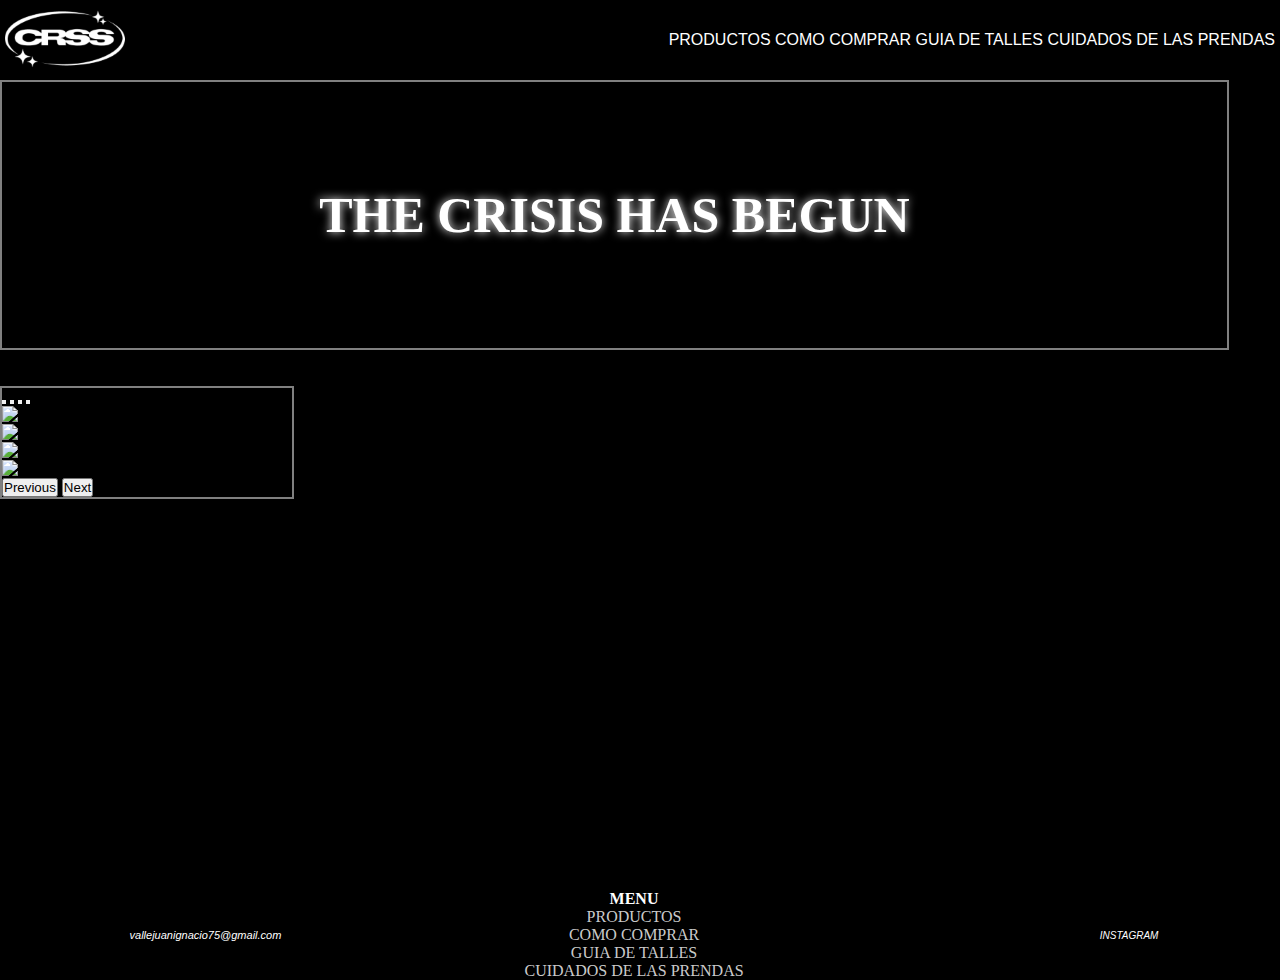
==== index.html @ 6b8533d1 "agregue el sector productos y los hice responsive" ====
<!DOCTYPE html>
<html lang="es">

<head>
	<meta charset="UTF-8">
	<meta http-equiv="X-UA-Compatible" content="IE=edge">
	<meta name="viewport" content="width=device-width, initial-scale=1.0">
	<link rel="stylesheet" href="https://cdnjs.cloudflare.com/ajax/libs/font-awesome/6.4.0/css/all.min.css" integrity="sha512-iecdLmaskl7CVkqkXNQ/ZH/XLlvWZOJyj7Yy7tcenmpD1ypASozpmT/E0iPtmFIB46ZmdtAc9eNBvH0H/ZpiBw==" crossorigin="anonymous" referrerpolicy="no-referrer" />
	<link href="https://cdn.jsdelivr.net/npm/bootstrap@5.1.3/dist/css/bootstrap.min.css" rel="stylesheet"
		integrity="sha384-1BmE4kWBq78iYhFldvKuhfTAU6auU8tT94WrHftjDbrCEXSU1oBoqyl2QvZ6jIW3" crossorigin="anonymous">
	<link rel="stylesheet" href="estilos.css">
	<title>CRISIS</title>
</head>

<body>
	<header>
		<a href="#" class="logo d-flex">
			<img src="img/crss logoooo.png" alt="logo">
		</a>
		<nav class="d-flex">
			<a href="pages/productos.html" class="nav-link">productos</a>
			<a href="" class="nav-link">como comprar</a>
			<a href="" class="nav-link">guia de talles</a>
			<a href="" class="nav-link">cuidados de las prendas</a>
		</nav>
	</header>
	<main class="d-flex">
		<section class="banner">
			<h2 class="slogan">the crisis has begun</h2>
		</section>
		<br><br>
		<!-- comienzo carrusel -->
		<div id="carouselExampleIndicators" class="carousel slide" data-bs-ride="carousel">
			<div class="carousel-indicators">
				<button type="button" data-bs-target="#carouselExampleIndicators" data-bs-slide-to="0" class="active"
					aria-current="true" aria-label="Slide 1"></button>
				<button type="button" data-bs-target="#carouselExampleIndicators" data-bs-slide-to="1"
					aria-label="Slide 2"></button>
				<button type="button" data-bs-target="#carouselExampleIndicators" data-bs-slide-to="2"
					aria-label="Slide 3"></button>
				<button type="button" data-bs-target="#carouselExampleIndicators" data-bs-slide-to="3"
					aria-label="Slide 4"></button>
			</div>
			<div class="carousel-inner">
				<div class="carousel-item active">
					<img src="img/remera 1.png" class="d-block w-10" alt="remera 1">
				</div>
				<div class="carousel-item">
					<img src="img/remera 2.png" class="d-block w-10" alt="...">
				</div>
				<div class="carousel-item">
					<img src="img/remera 3.png" class="d-block w-10" alt="...">
				</div>
				<div class="carousel-item">
					<img src="img/remera 4.png" class="d-block w-10" alt="...">
				</div>
			</div>
			<button class="carousel-control-prev" type="button" data-bs-target="#carouselExampleIndicators"
				data-bs-slide="prev">
				<span class="carousel-control-prev-icon" aria-hidden="true"></span>
				<span class="visually-hidden">Previous</span>
			</button>
			<button class="carousel-control-next" type="button" data-bs-target="#carouselExampleIndicators"
				data-bs-slide="next">
				<span class="carousel-control-next-icon" aria-hidden="true"></span>
				<span class="visually-hidden">Next</span>
			</button>
		</div>
		<!-- fin carrusel -->
	</main>
	<footer class="d-flex">
		<i id=redes class="fa-solid fa-envelope"><span class="micorreo">vallejuanignacio75@gmail.com</span></i>
		<ul class="menu">
			<li id=menu-titulo class="footer-list">MENU</li>
			<li class="footer-list"><a href="pages/productos.html">productos</a></li>
			<li class="footer-list"><a href="#">como comprar</a></li>
			<li class="footer-list"><a href="#">guia de talles</a></li>
			<li class="footer-list"><a href="#">cuidados de las prendas</a></li>
		</ul>
		<i id=redes class="fa-brands fa-instagram"><a href="https://www.instagram.com/crisis.arg/" target="_blank">instagram</a></i>
	</footer>




	<script src="https://cdn.jsdelivr.net/npm/bootstrap@5.1.3/dist/js/bootstrap.bundle.min.js"
		integrity="sha384-ka7Sk0Gln4gmtz2MlQnikT1wXgYsOg+OMhuP+IlRH9sENBO0LRn5q+8nbTov4+1p"
		crossorigin="anonymous"></script>
</body>

</html>
---- estilos.css ----
@font-face {
    font-family: crisis;
    src:url(fonts/TS\ Block\ Bold.ttf)
}

*{
    margin: 0;
    padding: 0;
    box-sizing: border-box;
}

header{
    background-color: rgb(0, 0, 0);
    display: flex;
    flex-direction: row;
    justify-content: space-between;
    min-height: 80px ;
    font-family: Verdana, Geneva, Tahoma, sans-serif;
    text-transform: uppercase; 
    padding: 5px;
    align-items: center;
}

.nav-link{
    color: white;
    align-items: center;
    text-decoration: none;
}

.nav-link:hover{
    color: grey;
    text-shadow: 0 0 8px white;
}

.logo{
    height: 60px;
}



@media (max-width:886px){

    header{
        flex-direction: column;
    }

    nav{
        padding: 10px 0px;
    }
}

@media (max-width:763px){
    .nav-link{
        font-size:12px ;
    }
}

main{
    background-color: black;
    height:calc(100vh - 90px);
    flex-direction: column;
    justify-content:flex-start;
    align-items: center;
}

.banner{
    background-image: url(img/parking-space-gc48195519_640.jpg);
    background-color: black;
    height: 30vh;
    width: 96%;
    background-size: cover;
    background-position: center;
    border: solid 2px grey;
    display: flex;
    justify-content: center;
    align-items: center;
}

.slogan{
    color:rgb(255, 255, 255);
    font-size: 50px;
    text-transform: uppercase;
    text-align: center;
    font-family: crisis;
    text-shadow: 0 0 10px rgb(255, 255, 255);
}

@media (min-width:1407px){
    .slogan{
        font-size: 74px;
    }
}

.carousel{
    width: 294px;
    border: 2px solid grey;
}

footer{
    background-color: black;
    display: flex;
    justify-content: space-around;
    color: white;
}

.menu{
    display: flex;
    flex-direction: column;
    padding-right: 105px;
}

#menu-titulo{
    font-weight: bold;

}

.footer-list{
    list-style: none;
    text-align: center;
}

.footer-list a{
    text-decoration: none;
    color: rgba(255, 255, 255, 0.808);
    text-transform: uppercase;
}

.footer-list a:hover{
    color: rgb(119, 119, 119);
}

#redes{
    display: flex;
    align-items: center;
    font-size: 20px;
}

.micorreo{
    font-size: 11px;
    padding-left: 8px;
    font-family: Arial, Helvetica, sans-serif;
    font-weight:100;
}

#redes a{
    text-decoration: none;
    color: white;
    font-size: 10px;
    padding-left: 8px;
    font-family:Arial, Helvetica, sans-serif;
    text-transform: uppercase;
    font-weight: lighter;
}

/* seccion:productos */

.cont{
    width: 100%;
    min-height: 76vh;
    background-color: black;
    display: grid;
    grid-template-columns:repeat(1, 290px) ;
    grid-template-rows: repeat(4, 386px) ;
    padding: 40px;
    grid-gap: 35px;
    justify-content: center;
}

.item{
    border: 3px solid grey;
    background-size: cover;
    background-position: center;
}

.item1{
    background-image: url(img/remera\ 1.png);
}

.item2{
    background-image: url(img/remera\ 2.png);
}

.item3{
    background-image: url(img/remera\ 3.png);
}

.item4{
    background-image: url(img/remera\ 4.png);
}

@media only screen and (min-width:720px) {
    .cont{
        grid-template-columns: 290px 290px;
        height: 100vh;
    }
}

@media only screen and (min-width:1100px) {
    .cont{
        grid-column-gap:110px;
    }
} 

@media only screen and (min-width:1350px) {
    .cont{
        grid-template-columns:repeat(4, 290px) ;
        grid-column-gap: 60px;
        height: 78vh;
    }
}
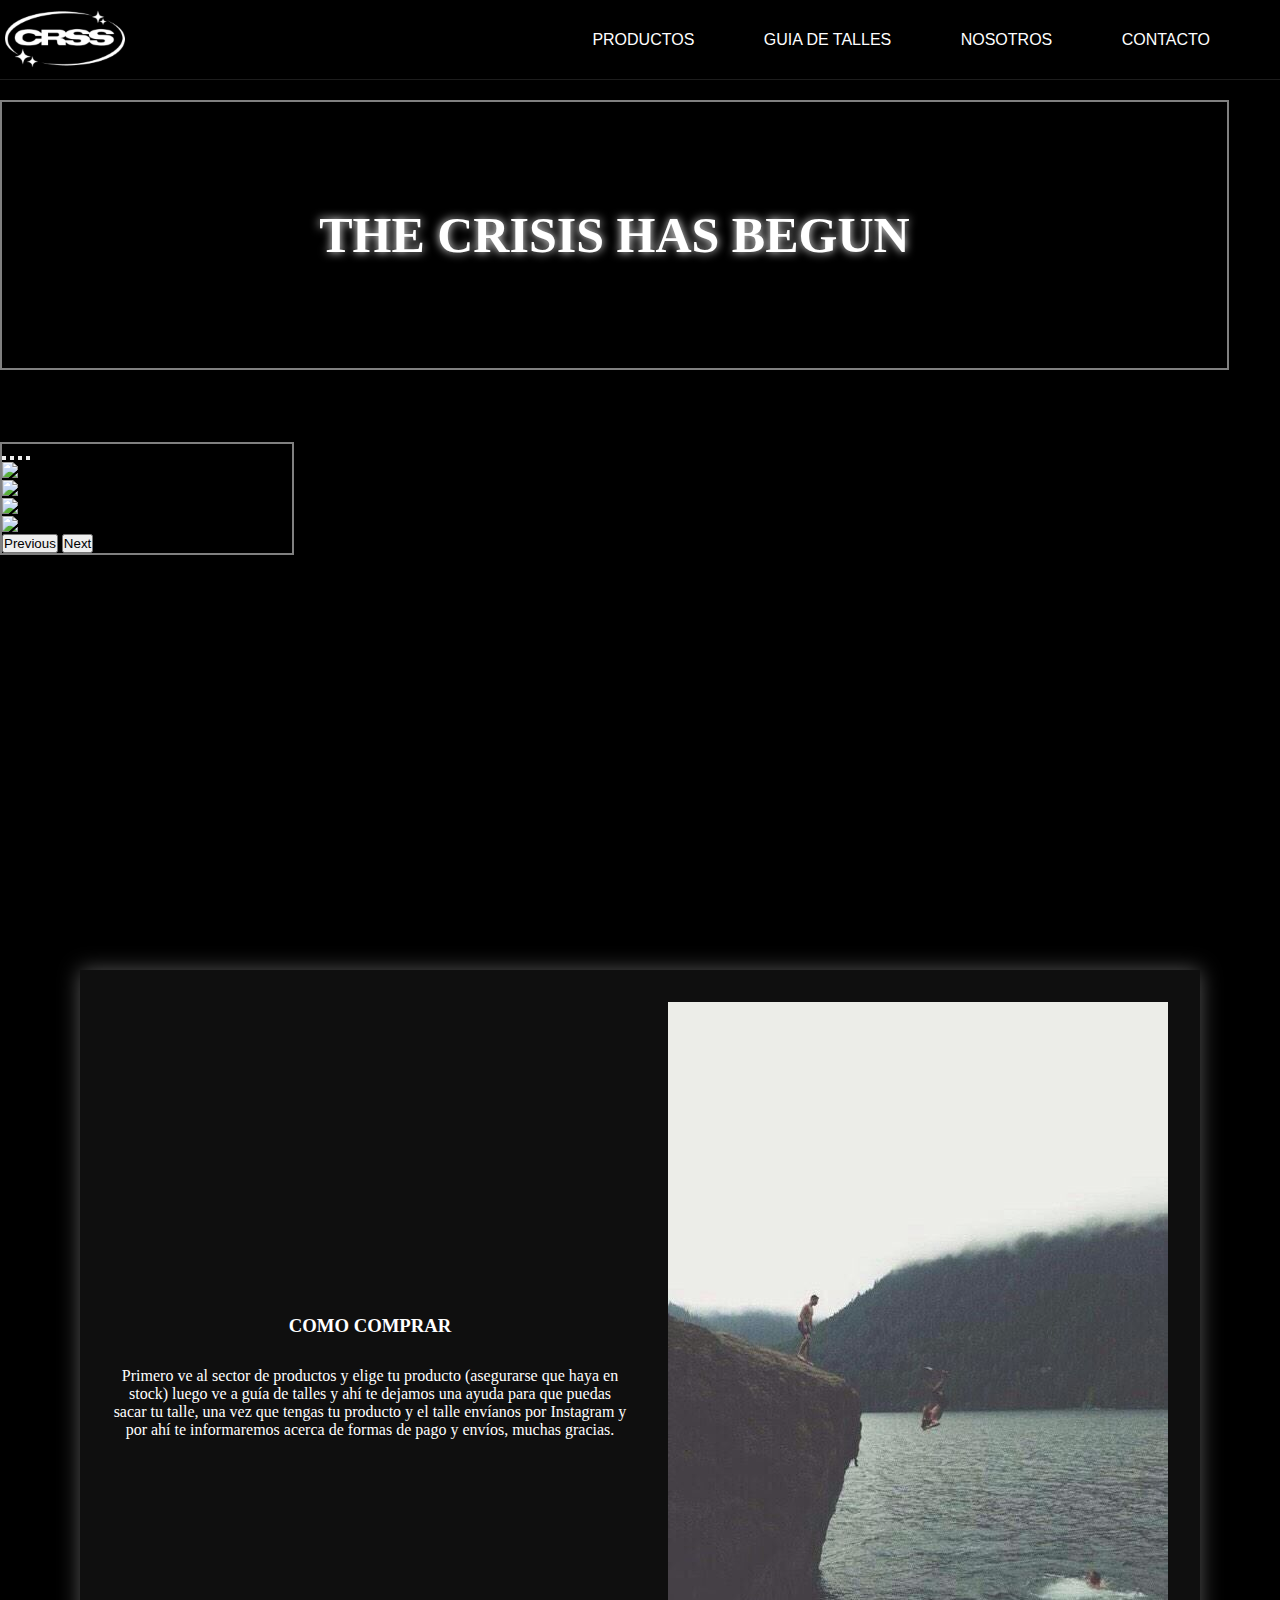
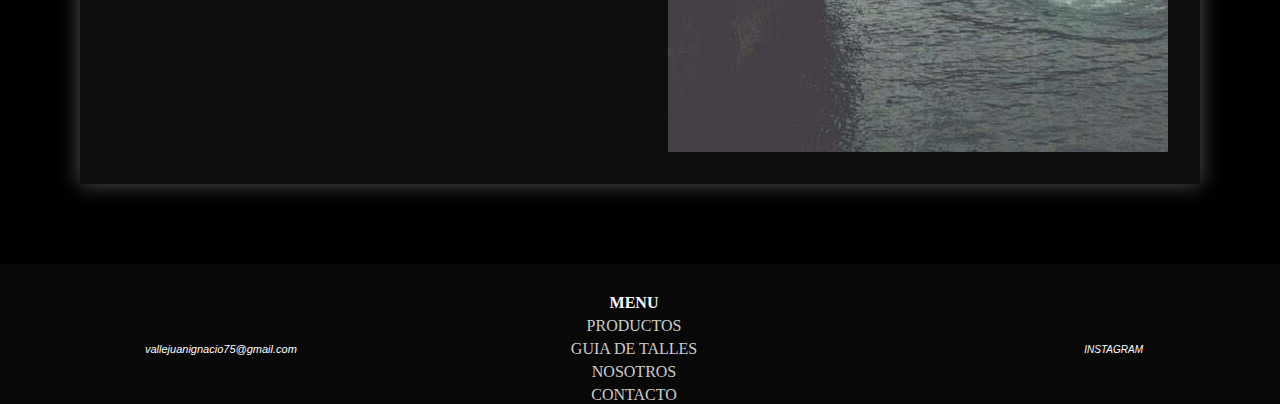
==== commit ae09848e: "agregue seccion como comprar y termine el contacto" ====
--- a/index.html
+++ b/index.html
@@ -1,6 +1,5 @@
 <!DOCTYPE html>
 <html lang="es">
-
 <head>
 	<meta charset="UTF-8">
 	<meta http-equiv="X-UA-Compatible" content="IE=edge">
@@ -11,7 +10,6 @@
 	<link rel="stylesheet" href="estilos.css">
 	<title>CRISIS</title>
 </head>
-
 <body>
 	<header>
 		<a href="#" class="logo d-flex">
@@ -19,16 +17,16 @@
 		</a>
 		<nav class="d-flex">
 			<a href="pages/productos.html" class="nav-link">productos</a>
-			<a href="" class="nav-link">como comprar</a>
-			<a href="" class="nav-link">guia de talles</a>
-			<a href="" class="nav-link">cuidados de las prendas</a>
+			<a href="pages/guia de talles.html" class="nav-link">guia de talles</a>
+			<a href="pages/nosotros.html" class="nav-link">Nosotros</a>
+			<a href="pages/contacto.html" class="nav-link">contacto</a>
 		</nav>
 	</header>
 	<main class="d-flex">
 		<section class="banner">
 			<h2 class="slogan">the crisis has begun</h2>
 		</section>
-		<br><br>
+		<br><br><br><br>
 		<!-- comienzo carrusel -->
 		<div id="carouselExampleIndicators" class="carousel slide" data-bs-ride="carousel">
 			<div class="carousel-indicators">
@@ -68,14 +66,21 @@
 		</div>
 		<!-- fin carrusel -->
 	</main>
+	<section class="sec-comocomprar">
+		<div>
+			<h3>como comprar</h3>
+			<p>Primero ve al sector de productos y elige tu producto (asegurarse que haya en stock) luego ve a guía de talles y ahí te dejamos una ayuda para que puedas sacar tu talle, una vez que tengas tu producto y el talle envíanos por Instagram y por ahí te informaremos acerca de formas de pago y envíos, muchas gracias.</p>
+		</div>
+		<img src="img/salto.jpeg" alt="paisaje" class="img-comocomprar">
+	</section>
 	<footer class="d-flex">
 		<i id=redes class="fa-solid fa-envelope"><span class="micorreo">vallejuanignacio75@gmail.com</span></i>
 		<ul class="menu">
 			<li id=menu-titulo class="footer-list">MENU</li>
 			<li class="footer-list"><a href="pages/productos.html">productos</a></li>
-			<li class="footer-list"><a href="#">como comprar</a></li>
-			<li class="footer-list"><a href="#">guia de talles</a></li>
-			<li class="footer-list"><a href="#">cuidados de las prendas</a></li>
+			<li class="footer-list"><a href="pages/guia de talles.html">guia de talles</a></li>
+			<li class="footer-list"><a href="pages/nosotros.html">nosotros</a></li>
+			<li class="footer-list"><a href="pages/contacto.html">contacto</a></li>
 		</ul>
 		<i id=redes class="fa-brands fa-instagram"><a href="https://www.instagram.com/crisis.arg/" target="_blank">instagram</a></i>
 	</footer>
@@ -87,5 +92,4 @@
 		integrity="sha384-ka7Sk0Gln4gmtz2MlQnikT1wXgYsOg+OMhuP+IlRH9sENBO0LRn5q+8nbTov4+1p"
 		crossorigin="anonymous"></script>
 </body>
-
 </html>--- a/estilos.css
+++ b/estilos.css
@@ -1,210 +1,311 @@
 @font-face {
-    font-family: crisis;
-    src:url(fonts/TS\ Block\ Bold.ttf)
-}
-
-*{
-    margin: 0;
-    padding: 0;
-    box-sizing: border-box;
-}
-
-header{
-    background-color: rgb(0, 0, 0);
+  font-family: crisis;
+  src: url(fonts/TS\ Block\ Bold.ttf);
+}
+* {
+  margin: 0;
+  padding: 0;
+  box-sizing: border-box;
+}
+
+header {
+  background-color: rgb(0, 0, 0);
+  border-bottom: 1px solid rgb(29, 29, 29);
+  display: flex;
+  flex-direction: row;
+  justify-content: space-between;
+  min-height: 80px;
+  font-family: Verdana, Geneva, Tahoma, sans-serif;
+  text-transform: uppercase;
+  padding: 5px;
+  align-items: center;
+}
+
+.nav-link {
+  color: white;
+  align-items: center;
+  text-decoration: none;
+  padding-right: 65px;
+}
+
+.nav-link:hover {
+  color: grey;
+  text-shadow: 0 0 8px white;
+}
+
+.logo {
+  height: 60px;
+}
+
+@media (max-width: 886px) {
+  header {
+    flex-direction: column;
+  }
+  nav {
+    padding: 10px 0px;
+  }
+}
+@media (min-width: 886px) {
+  .sec-comocomprar {
     display: flex;
-    flex-direction: row;
-    justify-content: space-between;
-    min-height: 80px ;
-    font-family: Verdana, Geneva, Tahoma, sans-serif;
-    text-transform: uppercase; 
-    padding: 5px;
     align-items: center;
-}
-
-.nav-link{
-    color: white;
-    align-items: center;
-    text-decoration: none;
-}
-
-.nav-link:hover{
-    color: grey;
-    text-shadow: 0 0 8px white;
-}
-
-.logo{
-    height: 60px;
-}
-
-
-
-@media (max-width:886px){
-
-    header{
-        flex-direction: column;
-    }
-
-    nav{
-        padding: 10px 0px;
-    }
-}
-
-@media (max-width:763px){
-    .nav-link{
-        font-size:12px ;
-    }
-}
-
-main{
-    background-color: black;
-    height:calc(100vh - 90px);
+    gap: 40px;
+  }
+}
+@media (max-width: 763px) {
+  .nav-link {
+    font-size: 12px;
+  }
+}
+@media only screen and (max-width: 600px) {
+  .nav-link {
+    font-size: 7px;
+  }
+  footer {
+    display: flex;
     flex-direction: column;
-    justify-content:flex-start;
-    align-items: center;
-}
-
-.banner{
-    background-image: url(img/parking-space-gc48195519_640.jpg);
-    background-color: black;
-    height: 30vh;
-    width: 96%;
-    background-size: cover;
-    background-position: center;
-    border: solid 2px grey;
-    display: flex;
     justify-content: center;
     align-items: center;
-}
-
-.slogan{
-    color:rgb(255, 255, 255);
-    font-size: 50px;
-    text-transform: uppercase;
-    text-align: center;
-    font-family: crisis;
-    text-shadow: 0 0 10px rgb(255, 255, 255);
-}
-
-@media (min-width:1407px){
-    .slogan{
-        font-size: 74px;
-    }
-}
-
-.carousel{
-    width: 294px;
-    border: 2px solid grey;
-}
-
-footer{
-    background-color: black;
-    display: flex;
-    justify-content: space-around;
-    color: white;
-}
-
-.menu{
-    display: flex;
-    flex-direction: column;
-    padding-right: 105px;
-}
-
-#menu-titulo{
-    font-weight: bold;
-
-}
-
-.footer-list{
-    list-style: none;
-    text-align: center;
-}
-
-.footer-list a{
-    text-decoration: none;
-    color: rgba(255, 255, 255, 0.808);
-    text-transform: uppercase;
-}
-
-.footer-list a:hover{
-    color: rgb(119, 119, 119);
-}
-
-#redes{
-    display: flex;
-    align-items: center;
-    font-size: 20px;
-}
-
-.micorreo{
-    font-size: 11px;
-    padding-left: 8px;
-    font-family: Arial, Helvetica, sans-serif;
-    font-weight:100;
-}
-
-#redes a{
-    text-decoration: none;
-    color: white;
-    font-size: 10px;
-    padding-left: 8px;
-    font-family:Arial, Helvetica, sans-serif;
-    text-transform: uppercase;
-    font-weight: lighter;
+    padding-left: 65px;
+  }
+  .footer-list {
+    font-size: 9px;
+    flex-basis: 30px;
+  }
+  #redes {
+    flex-basis: 70px;
+  }
+  #redes a {
+    padding-right: 80px;
+  }
+  .micorreo {
+    padding-right: 50px;
+    padding: 50px;
+  }
+}
+body {
+  background-color: black;
+}
+
+main {
+  background-color: black;
+  height: calc(100vh - 90px);
+  padding-top: 20px;
+  flex-direction: column;
+  justify-content: flex-start;
+  align-items: center;
+}
+
+.banner {
+  background-image: url(img/parking-space-gc48195519_640.jpg);
+  background-color: black;
+  height: 30vh;
+  width: 96%;
+  background-size: cover;
+  background-position: center;
+  border: solid 2px rgb(128, 128, 128);
+  display: flex;
+  justify-content: center;
+  align-items: center;
+}
+
+.slogan {
+  color: rgb(255, 255, 255);
+  font-size: 50px;
+  text-transform: uppercase;
+  text-align: center;
+  font-family: crisis;
+  text-shadow: 0 0 10px rgb(255, 255, 255);
+}
+
+@media (min-width: 1407px) {
+  .slogan {
+    font-size: 74px;
+  }
+}
+.carousel {
+  width: 294px;
+  border: 2px solid grey;
+}
+
+.sec-comocomprar {
+  min-width: 70%;
+  margin: 80px;
+  padding: 2em;
+  color: white;
+  background-color: #0f0f0f;
+  box-shadow: 0 0 20px 0 rgba(255, 255, 255, 0.336);
+  text-align: center;
+}
+.sec-comocomprar h3 {
+  padding-bottom: 30px;
+  text-transform: uppercase;
+}
+.sec-comocomprar img {
+  height: 90%;
+  width: 70%;
+}
+
+footer {
+  background-color: rgb(8, 8, 8);
+  display: flex;
+  justify-content: space-around;
+  color: white;
+  padding-top: 30px;
+}
+
+.menu {
+  display: flex;
+  flex-direction: column;
+  padding-right: 105px;
+  gap: 5px;
+}
+
+#menu-titulo {
+  font-weight: bold;
+}
+
+.footer-list {
+  list-style: none;
+  text-align: center;
+}
+
+.footer-list a {
+  text-decoration: none;
+  color: rgba(255, 255, 255, 0.808);
+  text-transform: uppercase;
+}
+
+.footer-list a:hover {
+  color: rgb(119, 119, 119);
+}
+
+#redes {
+  display: flex;
+  align-items: center;
+  font-size: 20px;
+}
+
+.micorreo {
+  font-size: 11px;
+  padding-left: 8px;
+  font-family: Arial, Helvetica, sans-serif;
+  font-weight: 100;
+}
+
+#redes a {
+  text-decoration: none;
+  color: white;
+  font-size: 10px;
+  padding-left: 8px;
+  font-family: Arial, Helvetica, sans-serif;
+  text-transform: uppercase;
+  font-weight: lighter;
 }
 
 /* seccion:productos */
-
-.cont{
-    width: 100%;
-    min-height: 76vh;
-    background-color: black;
-    display: grid;
-    grid-template-columns:repeat(1, 290px) ;
-    grid-template-rows: repeat(4, 386px) ;
-    padding: 40px;
-    grid-gap: 35px;
-    justify-content: center;
-}
-
-.item{
-    border: 3px solid grey;
-    background-size: cover;
-    background-position: center;
-}
-
-.item1{
-    background-image: url(img/remera\ 1.png);
-}
-
-.item2{
-    background-image: url(img/remera\ 2.png);
-}
-
-.item3{
-    background-image: url(img/remera\ 3.png);
-}
-
-.item4{
-    background-image: url(img/remera\ 4.png);
-}
-
-@media only screen and (min-width:720px) {
-    .cont{
-        grid-template-columns: 290px 290px;
-        height: 100vh;
-    }
-}
-
-@media only screen and (min-width:1100px) {
-    .cont{
-        grid-column-gap:110px;
-    }
-} 
-
-@media only screen and (min-width:1350px) {
-    .cont{
-        grid-template-columns:repeat(4, 290px) ;
-        grid-column-gap: 60px;
-        height: 78vh;
-    }
-}
+.cont {
+  width: 100%;
+  min-height: 76vh;
+  background-color: black;
+  display: grid;
+  grid-template-columns: repeat(1, 290px);
+  grid-template-rows: repeat(4, 386px);
+  padding: 40px;
+  grid-gap: 35px;
+  justify-content: center;
+}
+
+.item {
+  border: 3px solid grey;
+  background-size: cover;
+  background-position: center;
+}
+
+.item1 {
+  background-image: url(img/remera\ 1.png);
+}
+
+.item2 {
+  background-image: url(img/remera\ 2.png);
+}
+
+.item3 {
+  background-image: url(img/remera\ 3.png);
+}
+
+.item4 {
+  background-image: url(img/remera\ 4.png);
+}
+
+@media only screen and (min-width: 720px) {
+  .cont {
+    grid-template-columns: 290px 290px;
+    height: 100vh;
+  }
+}
+@media only screen and (min-width: 1100px) {
+  .cont {
+    grid-column-gap: 110px;
+  }
+}
+@media only screen and (min-width: 1350px) {
+  .cont {
+    grid-template-columns: repeat(4, 290px);
+    grid-column-gap: 60px;
+    height: 78vh;
+  }
+}
+.main-contacto {
+  max-width: 900px;
+  margin-left: auto;
+  margin-right: auto;
+  padding: 2em;
+}
+.main-contacto .contacto {
+  text-align: center;
+  font-size: 40px;
+  color: white;
+  padding-top: 10px;
+  padding-bottom: 40px;
+}
+.main-contacto .encuadre {
+  color: white;
+  box-shadow: 0 0 20px 0 rgba(255, 255, 255, 0.336);
+  padding: 2em;
+  background-color: #0f0f0f;
+}
+.main-contacto .encuadre form {
+  display: grid;
+  grid-template-columns: 1fr 1fr;
+}
+.main-contacto .encuadre form .block {
+  grid-column: 1/3;
+}
+.main-contacto .encuadre form p {
+  margin: 0;
+  padding: 1em;
+}
+.main-contacto .encuadre form button,
+.main-contacto .encuadre form input,
+.main-contacto .encuadre form textarea {
+  width: 100%;
+  padding: 0.7em;
+  border: none;
+  background: none;
+  outline: 0;
+  color: white;
+  border-bottom: 1px solid grey;
+}
+.main-contacto .encuadre form button {
+  background: grey;
+  border: 0;
+  text-transform: uppercase;
+  padding: 1em;
+}
+.main-contacto .encuadre form button:hover,
+.main-contacto .encuadre form button:focus {
+  background-color: rgba(128, 128, 128, 0.555);
+}
+
+/*# sourceMappingURL=estilos.css.map */
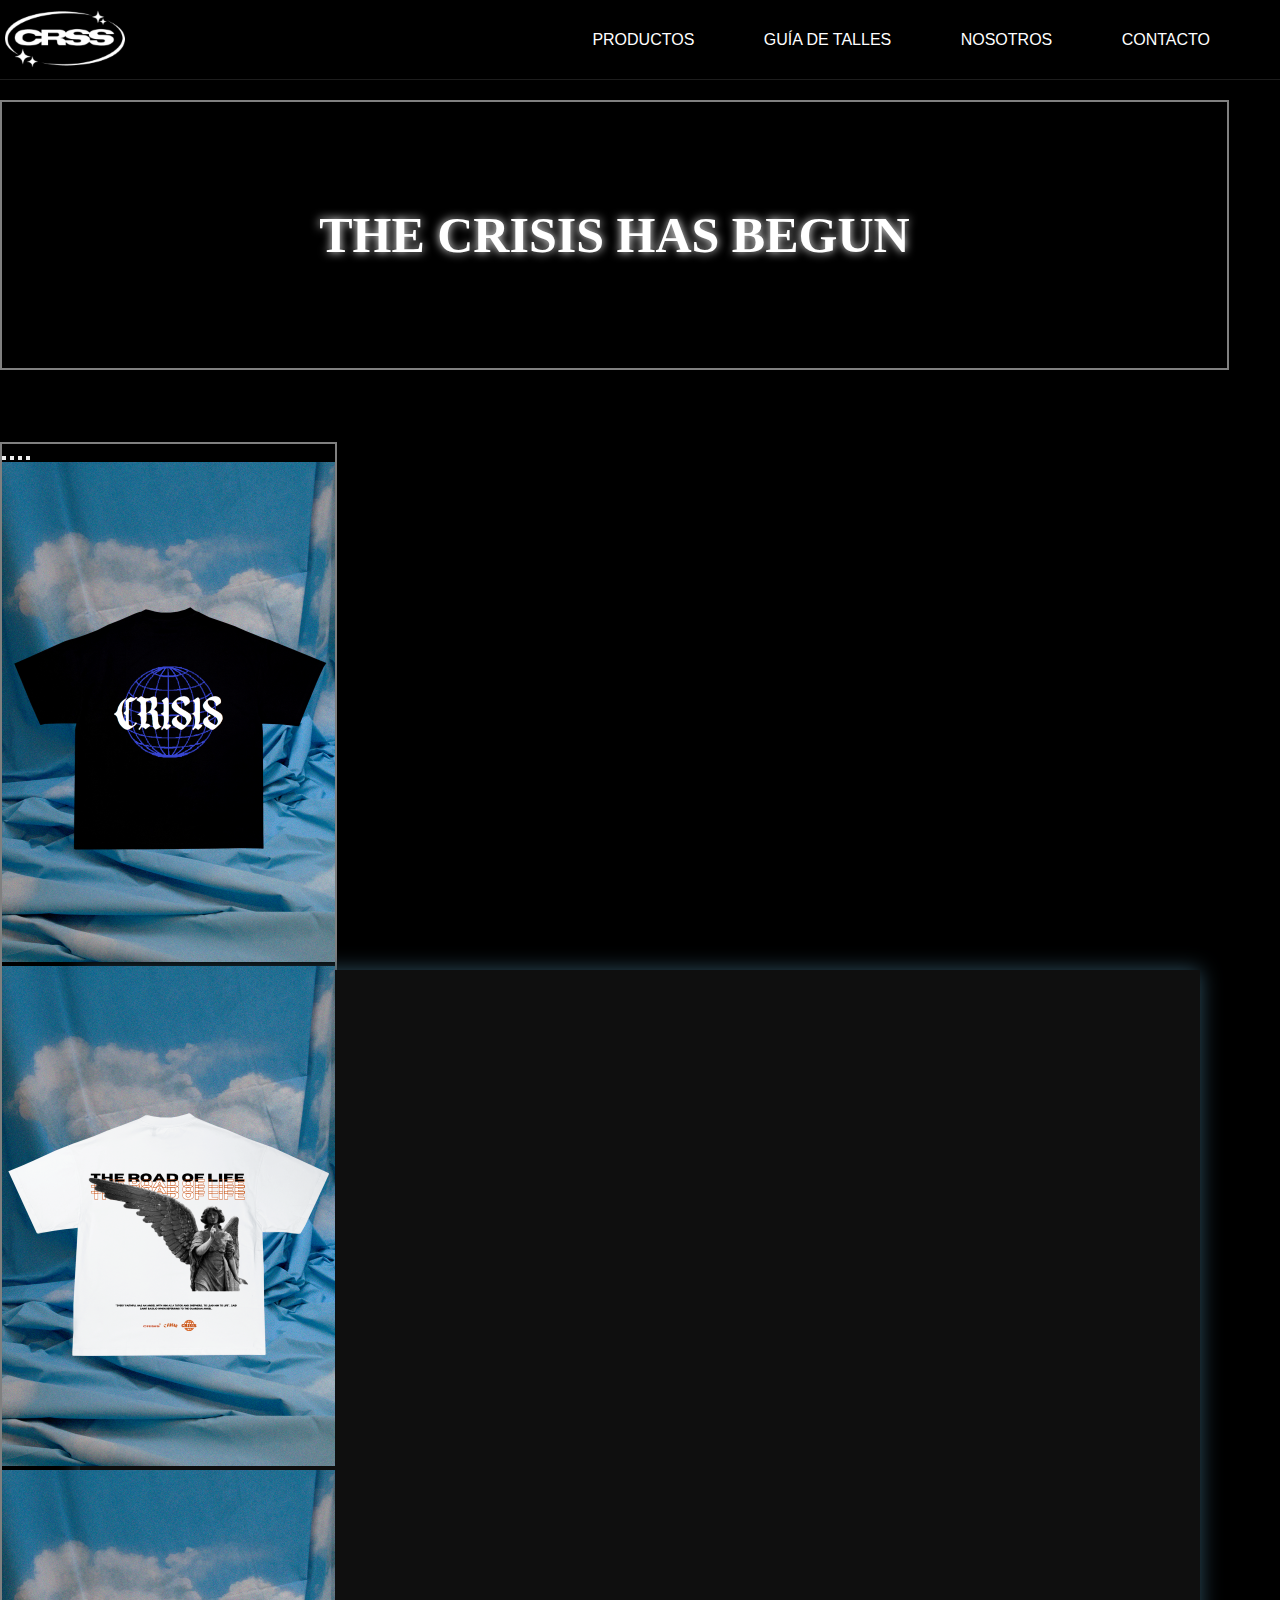
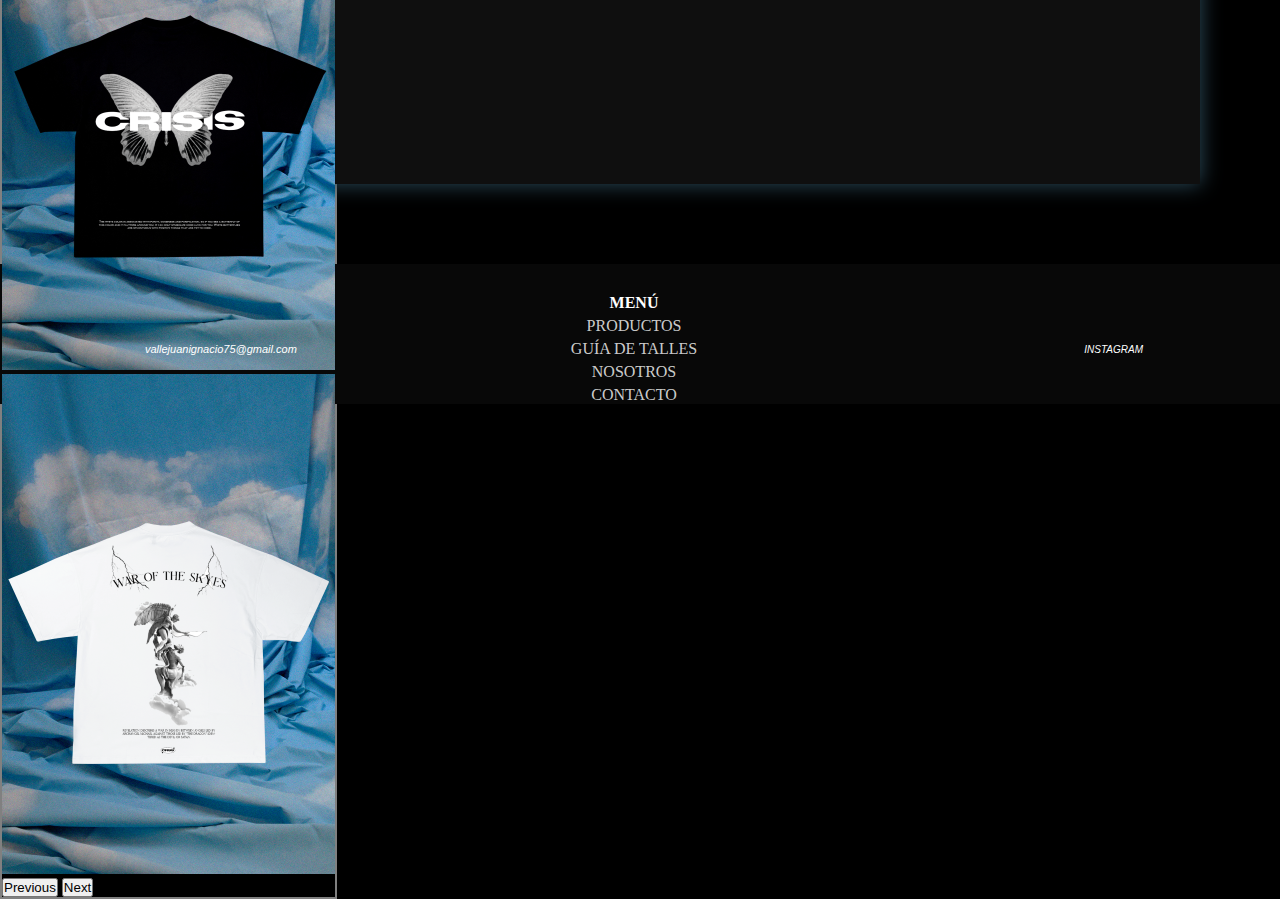
==== commit 03292f8f: "agregue seccion guia de talles mejore cosas y agregue animaciones" ====
--- a/index.html
+++ b/index.html
@@ -4,9 +4,12 @@
 	<meta charset="UTF-8">
 	<meta http-equiv="X-UA-Compatible" content="IE=edge">
 	<meta name="viewport" content="width=device-width, initial-scale=1.0">
+	<meta name="keywords" content="marcado de ropa">
+	<meta name="description" content="esta pagina es el home y cuenta con el slogan de la marca, algunos de nuestros modelos y un texto que te dice como comprar.">
 	<link rel="stylesheet" href="https://cdnjs.cloudflare.com/ajax/libs/font-awesome/6.4.0/css/all.min.css" integrity="sha512-iecdLmaskl7CVkqkXNQ/ZH/XLlvWZOJyj7Yy7tcenmpD1ypASozpmT/E0iPtmFIB46ZmdtAc9eNBvH0H/ZpiBw==" crossorigin="anonymous" referrerpolicy="no-referrer" />
 	<link href="https://cdn.jsdelivr.net/npm/bootstrap@5.1.3/dist/css/bootstrap.min.css" rel="stylesheet"
 		integrity="sha384-1BmE4kWBq78iYhFldvKuhfTAU6auU8tT94WrHftjDbrCEXSU1oBoqyl2QvZ6jIW3" crossorigin="anonymous">
+		<link href="https://unpkg.com/aos@2.3.1/dist/aos.css" rel="stylesheet">
 	<link rel="stylesheet" href="estilos.css">
 	<title>CRISIS</title>
 </head>
@@ -17,7 +20,7 @@
 		</a>
 		<nav class="d-flex">
 			<a href="pages/productos.html" class="nav-link">productos</a>
-			<a href="pages/guia de talles.html" class="nav-link">guia de talles</a>
+			<a href="pages/guia de talles.html" class="nav-link">guía de talles</a>
 			<a href="pages/nosotros.html" class="nav-link">Nosotros</a>
 			<a href="pages/contacto.html" class="nav-link">contacto</a>
 		</nav>
@@ -41,16 +44,16 @@
 			</div>
 			<div class="carousel-inner">
 				<div class="carousel-item active">
-					<img src="img/remera 1.png" class="d-block w-10" alt="remera 1">
+					<img src="img/1 333x500.png" class="d-block w-15" alt="remera 1">
 				</div>
 				<div class="carousel-item">
-					<img src="img/remera 2.png" class="d-block w-10" alt="...">
+					<img src="img/2 333x500.png" class="d-block w-15" alt="remera 2">
 				</div>
 				<div class="carousel-item">
-					<img src="img/remera 3.png" class="d-block w-10" alt="...">
+					<img src="img/3 333x500.png" class="d-block w-15" alt="remera 3">
 				</div>
 				<div class="carousel-item">
-					<img src="img/remera 4.png" class="d-block w-10" alt="...">
+					<img src="img/4 333x500.png" class="d-block w-15" alt="remera 4">
 				</div>
 			</div>
 			<button class="carousel-control-prev" type="button" data-bs-target="#carouselExampleIndicators"
@@ -68,17 +71,17 @@
 	</main>
 	<section class="sec-comocomprar">
 		<div>
-			<h3>como comprar</h3>
-			<p>Primero ve al sector de productos y elige tu producto (asegurarse que haya en stock) luego ve a guía de talles y ahí te dejamos una ayuda para que puedas sacar tu talle, una vez que tengas tu producto y el talle envíanos por Instagram y por ahí te informaremos acerca de formas de pago y envíos, muchas gracias.</p>
+			<h3 data-aos="zoom-in">como comprar</h3>
+			<p data-aos="zoom-in">Primero ve al sector de productos y elige tu producto (asegurarse que haya en stock) luego ve a guía de talles y ahí te dejamos una ayuda para que puedas sacar tu talle, una vez que tengas tu producto y el talle envíanos por Instagram y por ahí te informaremos acerca de formas de pago y envíos, muchas gracias.</p>
 		</div>
-		<img src="img/salto.jpeg" alt="paisaje" class="img-comocomprar">
+		<img data-aos="flip-right" src="img/salto.jpeg" alt="paisaje" class="img-comocomprar">
 	</section>
 	<footer class="d-flex">
 		<i id=redes class="fa-solid fa-envelope"><span class="micorreo">vallejuanignacio75@gmail.com</span></i>
 		<ul class="menu">
-			<li id=menu-titulo class="footer-list">MENU</li>
+			<li id=menu-titulo class="footer-list">MENÚ</li>
 			<li class="footer-list"><a href="pages/productos.html">productos</a></li>
-			<li class="footer-list"><a href="pages/guia de talles.html">guia de talles</a></li>
+			<li class="footer-list"><a href="pages/guia de talles.html">guía de talles</a></li>
 			<li class="footer-list"><a href="pages/nosotros.html">nosotros</a></li>
 			<li class="footer-list"><a href="pages/contacto.html">contacto</a></li>
 		</ul>
@@ -87,9 +90,14 @@
 
 
 
-
 	<script src="https://cdn.jsdelivr.net/npm/bootstrap@5.1.3/dist/js/bootstrap.bundle.min.js"
 		integrity="sha384-ka7Sk0Gln4gmtz2MlQnikT1wXgYsOg+OMhuP+IlRH9sENBO0LRn5q+8nbTov4+1p"
 		crossorigin="anonymous"></script>
+
+	<script src="https://unpkg.com/aos@2.3.1/dist/aos.js"></script>
+
+	<script>
+		AOS.init();
+	</script>
 </body>
 </html>--- a/estilos.css
+++ b/estilos.css
@@ -84,11 +84,11 @@
   }
 }
 body {
-  background-color: black;
+  background-color: rgb(0, 0, 0);
 }
 
 main {
-  background-color: black;
+  background-color: rgb(0, 0, 0);
   height: calc(100vh - 90px);
   padding-top: 20px;
   flex-direction: column;
@@ -124,7 +124,7 @@
   }
 }
 .carousel {
-  width: 294px;
+  width: 337px;
   border: 2px solid grey;
 }
 
@@ -134,7 +134,7 @@
   padding: 2em;
   color: white;
   background-color: #0f0f0f;
-  box-shadow: 0 0 20px 0 rgba(255, 255, 255, 0.336);
+  box-shadow: 0 0 20px 0 rgb(46, 79, 95);
   text-align: center;
 }
 .sec-comocomprar h3 {
@@ -204,56 +204,61 @@
 }
 
 /* seccion:productos */
-.cont {
+.gallery-container {
+  margin-bottom: 60px;
+  display: grid;
+  grid-template-columns: repeat(1, 333px);
+  grid-template-rows: repeat(4, 500px);
+  padding: 40px;
+  grid-gap: 70px;
+  justify-content: center;
+}
+.gallery-container .gallery-item .produ {
+  width: 100%;
+  height: 100%;
+  object-fit: cover;
+}
+.gallery-container .gallery-item h5 {
+  color: white;
+  font-size: 17px;
+  font-family: Arial, Helvetica, sans-serif;
+  padding-top: 10px;
+  padding-bottom: 10px;
+}
+
+@media only screen and (min-width: 910px) {
+  .gallery-container {
+    grid-template-columns: repeat(2, 333px);
+    grid-template-rows: repeat(2, 500px);
+  }
+}
+@media only screen and (min-width: 1600px) {
+  .gallery-container {
+    grid-template-columns: repeat(4, 333px);
+    padding-top: 100px;
+  }
+}
+.contenido-talles {
   width: 100%;
   min-height: 76vh;
-  background-color: black;
+  padding: 40px;
   display: grid;
-  grid-template-columns: repeat(1, 290px);
-  grid-template-rows: repeat(4, 386px);
-  padding: 40px;
-  grid-gap: 35px;
+  grid-template-columns: repeat(1, 438px);
+  grid-template-rows: repeat(2, 500px);
   justify-content: center;
-}
-
-.item {
-  border: 3px solid grey;
-  background-size: cover;
-  background-position: center;
-}
-
-.item1 {
-  background-image: url(img/remera\ 1.png);
-}
-
-.item2 {
-  background-image: url(img/remera\ 2.png);
-}
-
-.item3 {
-  background-image: url(img/remera\ 3.png);
-}
-
-.item4 {
-  background-image: url(img/remera\ 4.png);
-}
-
-@media only screen and (min-width: 720px) {
-  .cont {
-    grid-template-columns: 290px 290px;
-    height: 100vh;
-  }
-}
+  grid-gap: 70px;
+}
+.contenido-talles img {
+  box-shadow: 0 0 20px 0 rgba(255, 255, 255, 0.336);
+  height: 100%;
+  width: 100%;
+}
+
 @media only screen and (min-width: 1100px) {
-  .cont {
-    grid-column-gap: 110px;
-  }
-}
-@media only screen and (min-width: 1350px) {
-  .cont {
-    grid-template-columns: repeat(4, 290px);
-    grid-column-gap: 60px;
-    height: 78vh;
+  .contenido-talles {
+    display: grid;
+    grid-template-columns: repeat(1, 613px);
+    grid-template-rows: repeat(2, 700px);
   }
 }
 .main-contacto {
@@ -271,7 +276,7 @@
 }
 .main-contacto .encuadre {
   color: white;
-  box-shadow: 0 0 20px 0 rgba(255, 255, 255, 0.336);
+  box-shadow: 0 0 20px 0 rgb(46, 79, 95);
   padding: 2em;
   background-color: #0f0f0f;
 }
@@ -295,17 +300,17 @@
   background: none;
   outline: 0;
   color: white;
-  border-bottom: 1px solid grey;
+  border-bottom: 1px solid rgb(55, 86, 104);
 }
 .main-contacto .encuadre form button {
-  background: grey;
+  background: rgb(55, 86, 104);
   border: 0;
   text-transform: uppercase;
   padding: 1em;
 }
 .main-contacto .encuadre form button:hover,
 .main-contacto .encuadre form button:focus {
-  background-color: rgba(128, 128, 128, 0.555);
+  background-color: rgb(46, 60, 68);
 }
 
 /*# sourceMappingURL=estilos.css.map */
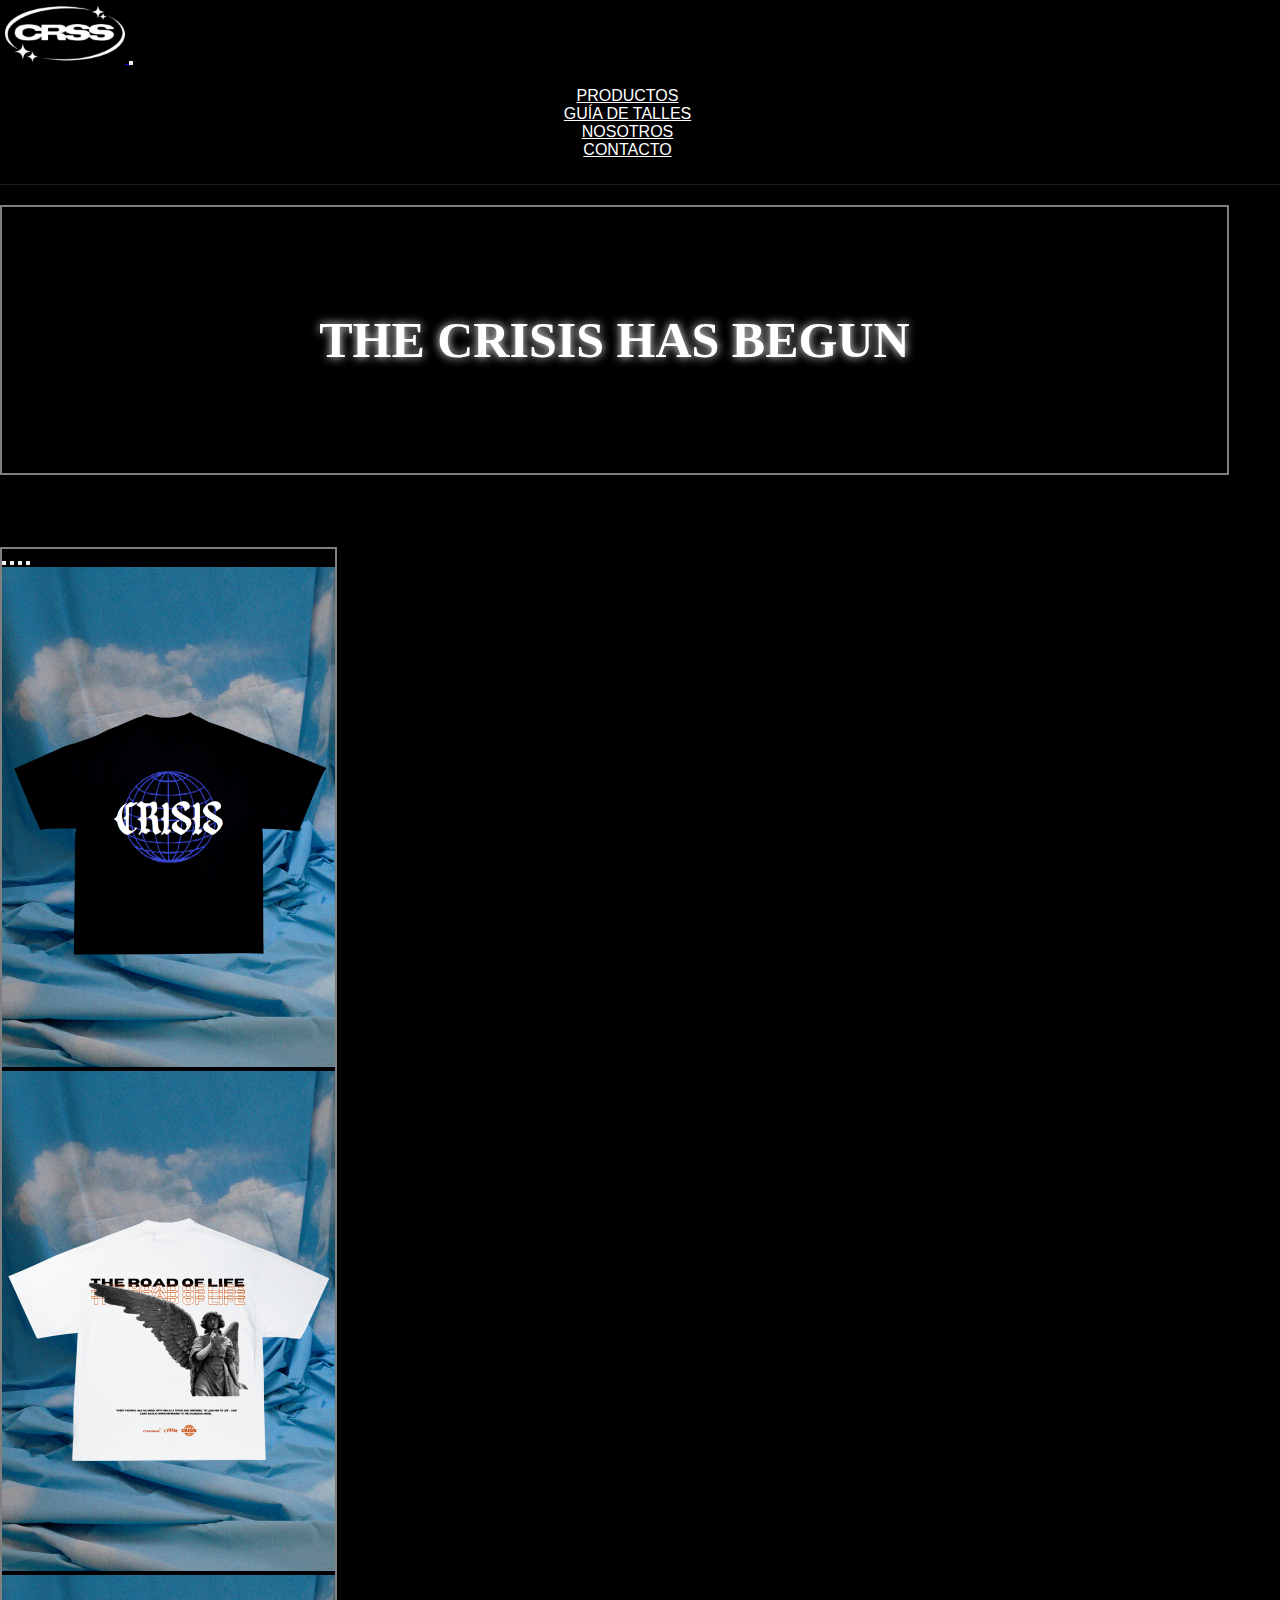
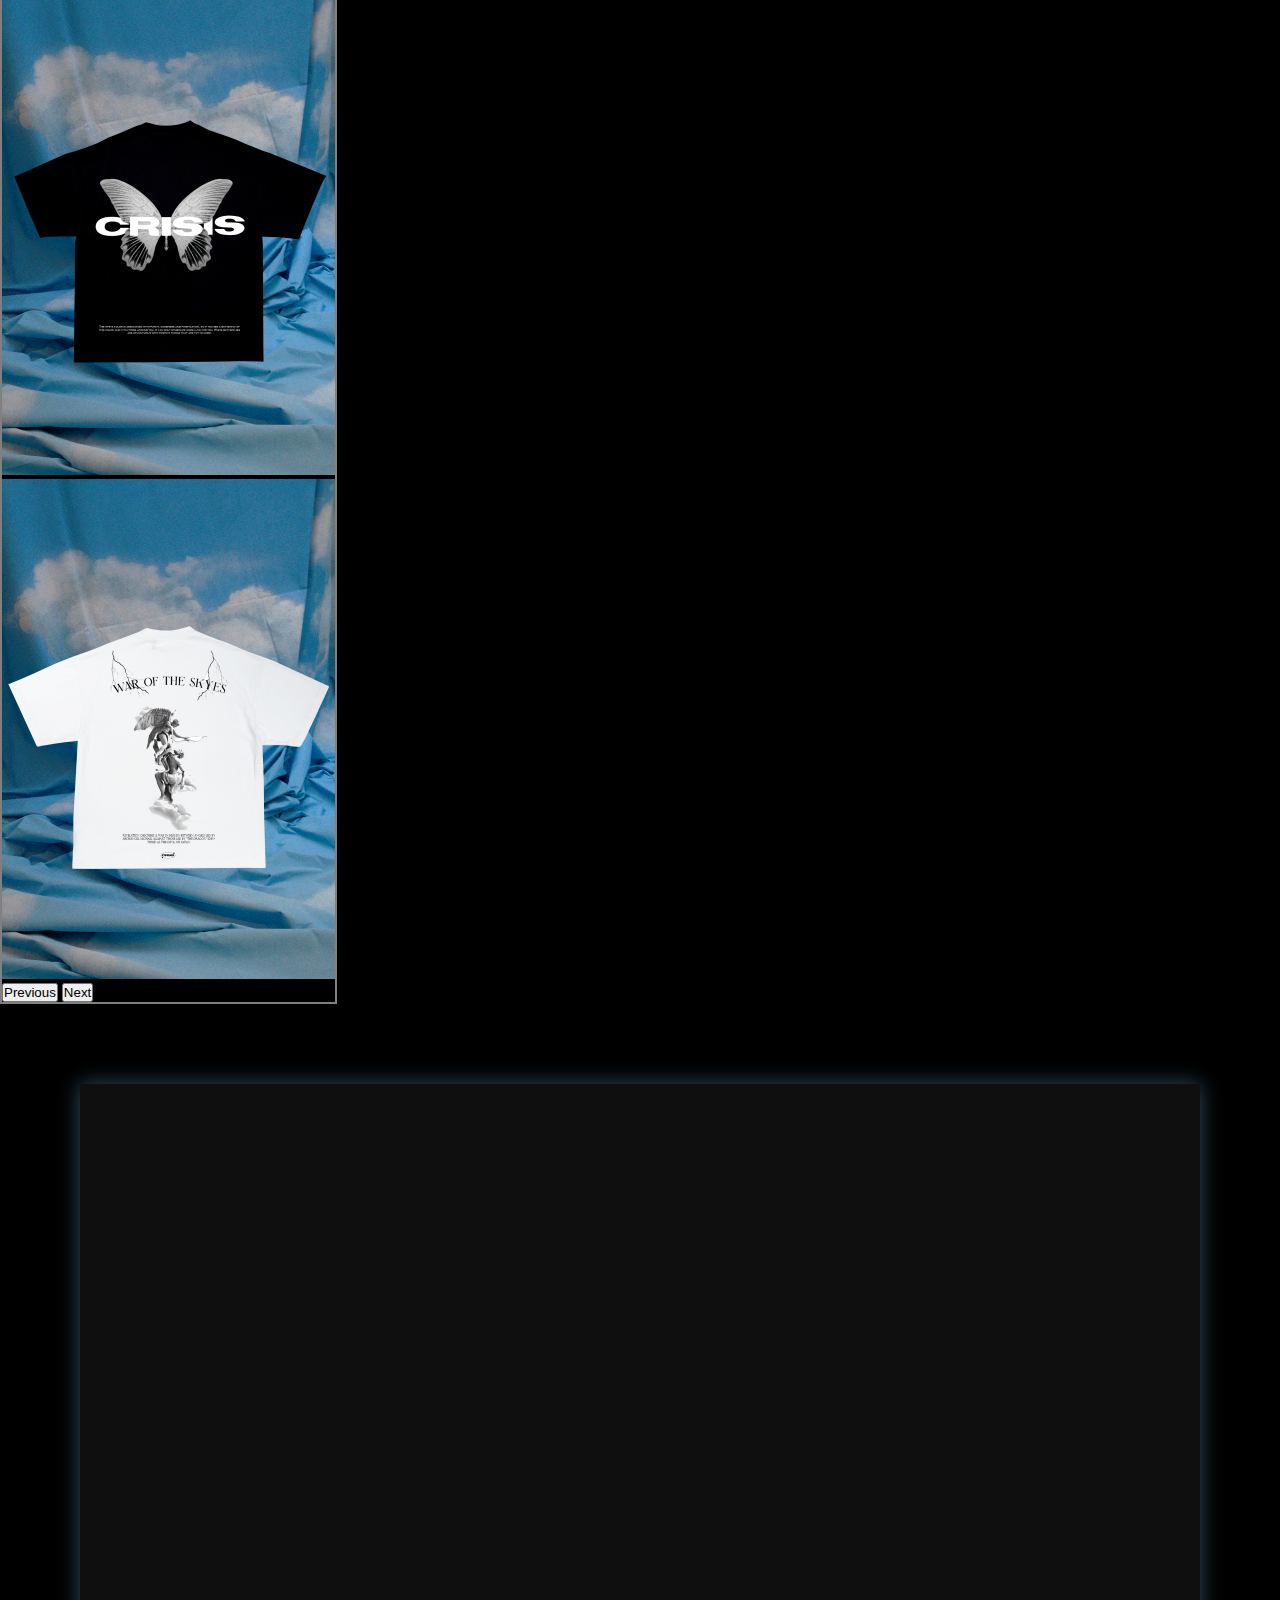
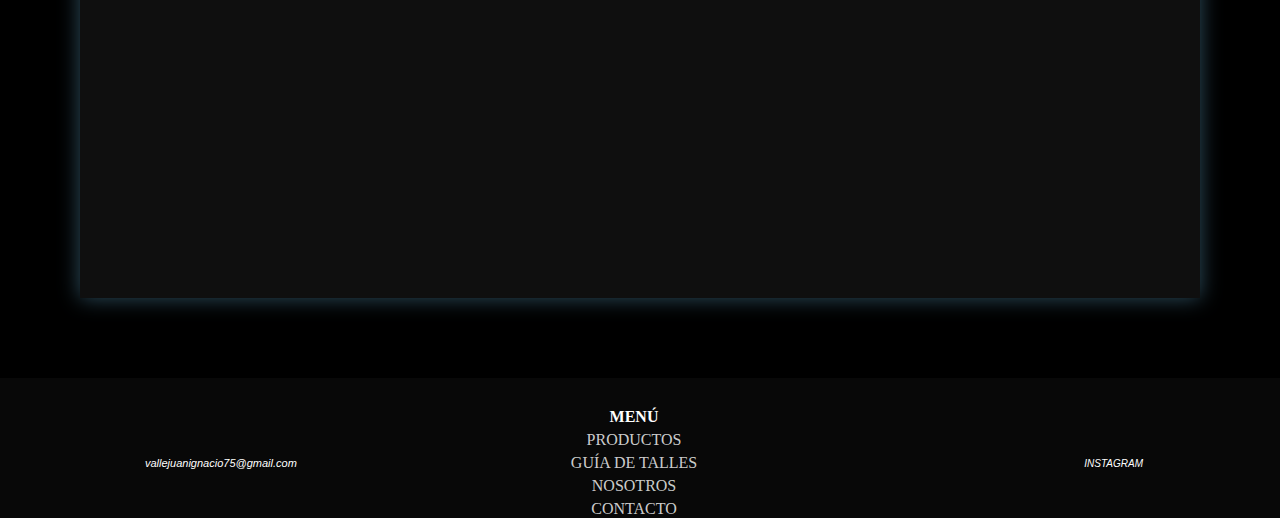
==== commit b2f5687b: "menu hamburguesa y algunos cambios" ====
--- a/index.html
+++ b/index.html
@@ -14,17 +14,42 @@
 	<title>CRISIS</title>
 </head>
 <body>
-	<header>
-		<a href="#" class="logo d-flex">
-			<img src="img/crss logoooo.png" alt="logo">
-		</a>
-		<nav class="d-flex">
-			<a href="pages/productos.html" class="nav-link">productos</a>
-			<a href="pages/guia de talles.html" class="nav-link">guía de talles</a>
-			<a href="pages/nosotros.html" class="nav-link">Nosotros</a>
-			<a href="pages/contacto.html" class="nav-link">contacto</a>
-		</nav>
-	</header>
+	<!-- inicio del menu -->
+	<nav class="navbar navbar-expand-md navbar-dark">
+		<div class="container-fluid">
+			<!-- icono -->
+
+			<a class="navbar-brand" href="index.html">
+				<img src="img/crss logoooo.png" alt="logo">
+			</a>
+
+			<!-- boton del menu -->
+			<button class="navbar-toggler" type="button" data-bs-toggle="collapse" data-bs-target="#menu" aria-controls="navbarSupportedContent" aria-expanded="false" aria-label="Toggle navigation">
+				<span class="navbar-toggler-icon"></span>
+			</button>
+
+			<!-- elementos del menu colapsable -->
+
+			<div class="collapse navbar-collapse" id="menu">
+				<ul class="navbar-nav ms-auto">
+					<li class="nav-item">
+						<a class="nav-link" href="pages/productos.html">Productos</a>
+					</li>
+					<li class="nav-item">
+						<a class="nav-link" href="pages/guia de talles.html">Guía de talles</a>
+					</li>
+					<li class="nav-item">
+						<a class="nav-link" href="pages/nosotros.html">Nosotros</a>
+					</li>
+					<li class="nav-item">
+						<a class="nav-link" href="pages/contacto.html">Contacto</a>
+					</li>
+				</ul>
+			</div>
+		</div>
+
+	</nav>
+	<!-- fin del menu -->
 	<main class="d-flex">
 		<section class="banner">
 			<h2 class="slogan">the crisis has begun</h2>
@@ -68,14 +93,15 @@
 			</button>
 		</div>
 		<!-- fin carrusel -->
-	</main>
-	<section class="sec-comocomprar">
+			<section class="sec-comocomprar">
 		<div>
 			<h3 data-aos="zoom-in">como comprar</h3>
 			<p data-aos="zoom-in">Primero ve al sector de productos y elige tu producto (asegurarse que haya en stock) luego ve a guía de talles y ahí te dejamos una ayuda para que puedas sacar tu talle, una vez que tengas tu producto y el talle envíanos por Instagram y por ahí te informaremos acerca de formas de pago y envíos, muchas gracias.</p>
 		</div>
 		<img data-aos="flip-right" src="img/salto.jpeg" alt="paisaje" class="img-comocomprar">
 	</section>
+	</main>
+
 	<footer class="d-flex">
 		<i id=redes class="fa-solid fa-envelope"><span class="micorreo">vallejuanignacio75@gmail.com</span></i>
 		<ul class="menu">
--- a/estilos.css
+++ b/estilos.css
@@ -8,59 +8,43 @@
   box-sizing: border-box;
 }
 
-header {
+.navbar {
   background-color: rgb(0, 0, 0);
   border-bottom: 1px solid rgb(29, 29, 29);
-  display: flex;
-  flex-direction: row;
-  justify-content: space-between;
-  min-height: 80px;
   font-family: Verdana, Geneva, Tahoma, sans-serif;
   text-transform: uppercase;
   padding: 5px;
-  align-items: center;
 }
 
 .nav-link {
-  color: white;
-  align-items: center;
-  text-decoration: none;
-  padding-right: 65px;
+  color: white !important;
+  padding-right: 30px !important;
+  padding-top: 14px !important;
 }
 
 .nav-link:hover {
-  color: grey;
+  color: grey !important;
   text-shadow: 0 0 8px white;
 }
 
-.logo {
-  height: 60px;
-}
-
-@media (max-width: 886px) {
-  header {
-    flex-direction: column;
-  }
-  nav {
-    padding: 10px 0px;
-  }
-}
+.navbar-nav {
+  text-align: center;
+  padding-block: 20px;
+  padding-left: 35px;
+  background-color: #000000;
+}
+
 @media (min-width: 886px) {
+  .nav-link {
+    padding-right: 60px !important;
+  }
   .sec-comocomprar {
     display: flex;
     align-items: center;
     gap: 40px;
   }
 }
-@media (max-width: 763px) {
-  .nav-link {
-    font-size: 12px;
-  }
-}
 @media only screen and (max-width: 600px) {
-  .nav-link {
-    font-size: 7px;
-  }
   footer {
     display: flex;
     flex-direction: column;
@@ -89,7 +73,7 @@
 
 main {
   background-color: rgb(0, 0, 0);
-  height: calc(100vh - 90px);
+  height: auto;
   padding-top: 20px;
   flex-direction: column;
   justify-content: flex-start;
@@ -119,6 +103,9 @@
 }
 
 @media (min-width: 1407px) {
+  .nav-link {
+    padding-right: 100px !important;
+  }
   .slogan {
     font-size: 74px;
   }
@@ -140,6 +127,9 @@
 .sec-comocomprar h3 {
   padding-bottom: 30px;
   text-transform: uppercase;
+}
+.sec-comocomprar p {
+  color: rgb(184, 184, 184);
 }
 .sec-comocomprar img {
   height: 90%;
@@ -261,6 +251,62 @@
     grid-template-rows: repeat(2, 700px);
   }
 }
+.main-nosotros {
+  height: auto;
+}
+.main-nosotros h1 {
+  font-family: crisis;
+  color: white;
+  font-size: 50px;
+  text-align: center;
+  padding: 60px;
+}
+.main-nosotros .sec-nosotros div {
+  display: flex;
+  flex-direction: column;
+  align-items: center;
+}
+.main-nosotros .sec-nosotros div img {
+  box-shadow: 0 0 10px 0 rgba(255, 255, 255, 0.336);
+  width: 80%;
+  height: auto;
+}
+.main-nosotros .sec-nosotros div p {
+  color: rgb(192, 192, 192);
+  padding: 40px;
+  text-align: center;
+  font-size: 14px;
+  padding-block: 80px;
+}
+
+@media only screen and (min-width: 900px) {
+  .main-nosotros h1 {
+    font-size: 55px;
+  }
+  .main-nosotros .sec-nosotros .div-1 {
+    display: flex;
+    flex-direction: row-reverse;
+  }
+  .main-nosotros .sec-nosotros .div-2 {
+    display: flex;
+    flex-direction: column-reverse;
+  }
+  .main-nosotros .sec-nosotros .div-2 img {
+    width: 600px;
+  }
+  .main-nosotros .sec-nosotros .div-3 {
+    padding: 60px;
+    display: flex;
+    flex-direction: row;
+  }
+  .main-nosotros .sec-nosotros div {
+    padding: 20px;
+  }
+  .main-nosotros .sec-nosotros div img {
+    width: 50%;
+    height: auto;
+  }
+}
 .main-contacto {
   max-width: 900px;
   margin-left: auto;
@@ -313,4 +359,10 @@
   background-color: rgb(46, 60, 68);
 }
 
+@media only screen and (max-width: 435px) {
+  .main-contacto label {
+    font-size: 10px;
+  }
+}
+
 /*# sourceMappingURL=estilos.css.map */
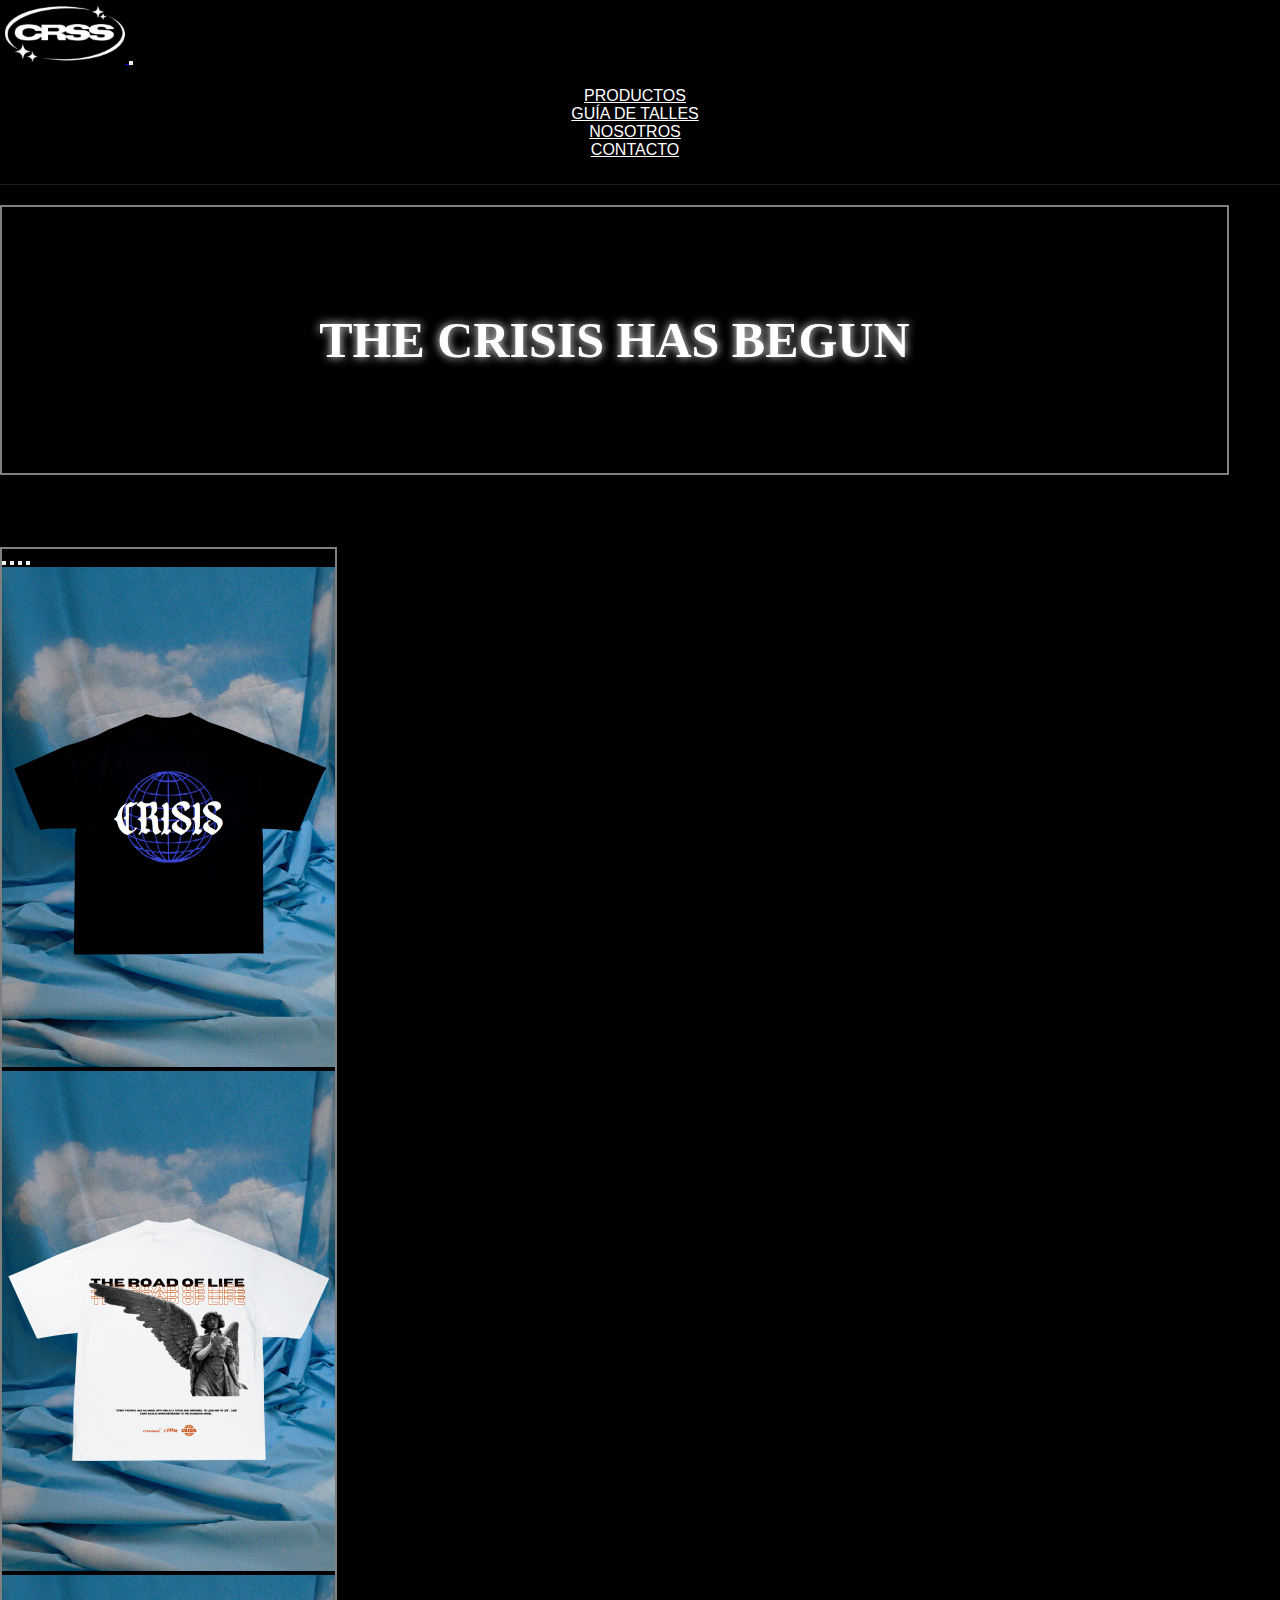
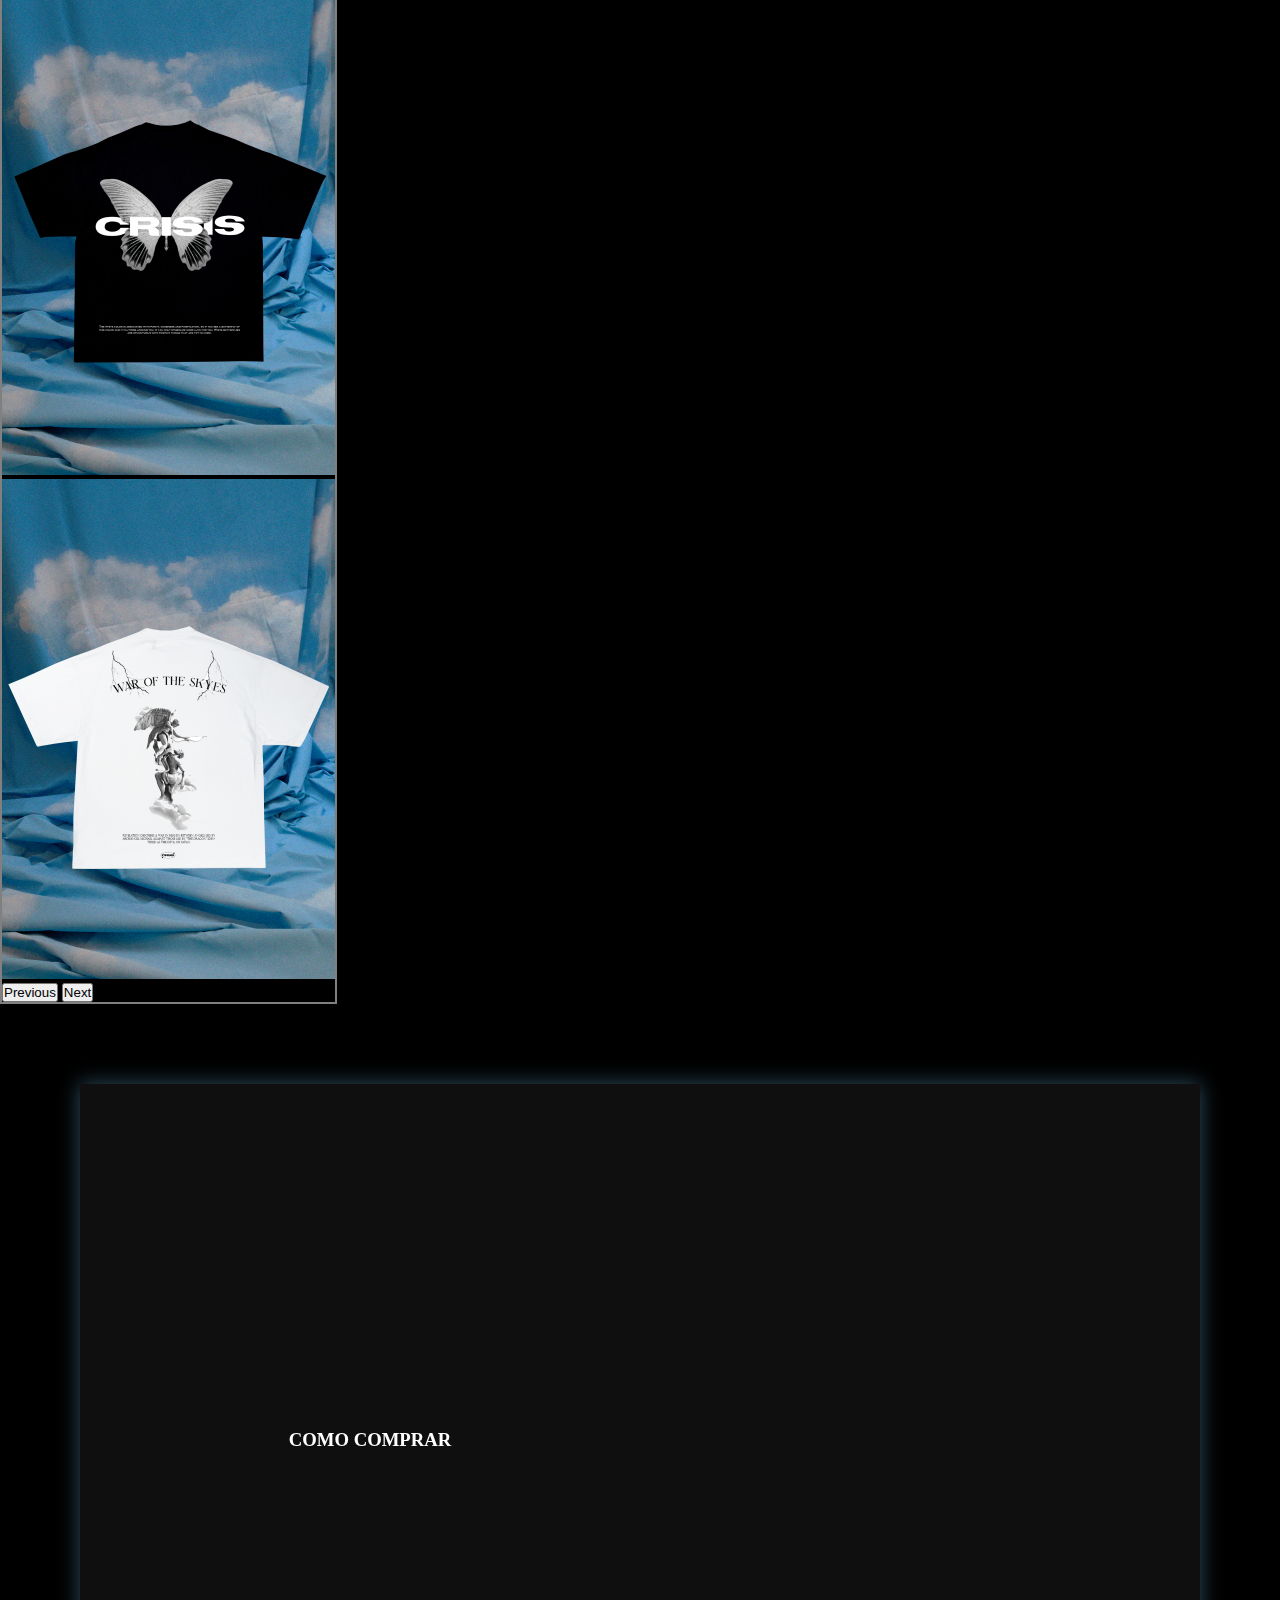
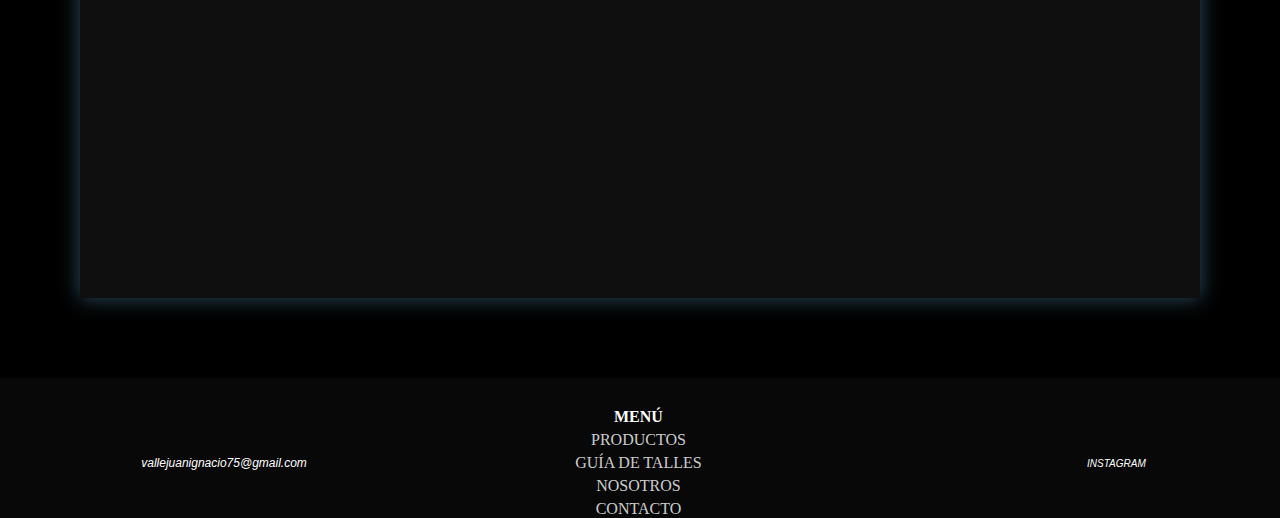
==== commit 3384386e: "boton inicio en navbar, cambios en guia de talles y ordene carpeta de estilos" ====
--- a/index.html
+++ b/index.html
@@ -10,12 +10,12 @@
 	<link href="https://cdn.jsdelivr.net/npm/bootstrap@5.1.3/dist/css/bootstrap.min.css" rel="stylesheet"
 		integrity="sha384-1BmE4kWBq78iYhFldvKuhfTAU6auU8tT94WrHftjDbrCEXSU1oBoqyl2QvZ6jIW3" crossorigin="anonymous">
 		<link href="https://unpkg.com/aos@2.3.1/dist/aos.css" rel="stylesheet">
-	<link rel="stylesheet" href="estilos.css">
+	<link rel="stylesheet" href="estilos/estilos.css">
 	<title>CRISIS</title>
 </head>
 <body>
 	<!-- inicio del menu -->
-	<nav class="navbar navbar-expand-md navbar-dark">
+	<nav class="navbar navbar-expand-lg navbar-dark">
 		<div class="container-fluid">
 			<!-- icono -->
 
--- a/estilos/estilos.css
+++ b/estilos/estilos.css
@@ -0,0 +1,405 @@
+@font-face {
+  font-family: crisis;
+  src: url(../fonts/TS\ Block\ Bold.ttf);
+}
+* {
+  margin: 0;
+  padding: 0;
+  box-sizing: border-box;
+}
+
+.navbar {
+  background-color: black;
+  border-bottom: 1px solid rgb(29, 29, 29);
+  font-family: Verdana, Geneva, Tahoma, sans-serif;
+  text-transform: uppercase;
+  padding: 5px;
+}
+
+.nav-link {
+  color: white !important;
+  padding-right: 20px !important;
+  padding-top: 14px !important;
+}
+
+.nav-link:hover {
+  color: grey !important;
+  text-shadow: 0 0 8px white;
+}
+
+.navbar-nav {
+  text-align: center;
+  padding-block: 20px;
+  padding-left: 35px;
+  background-color: black;
+}
+
+@media (min-width: 960px) {
+  .nav-link {
+    padding-right: 45px !important;
+  }
+  .sec-comocomprar {
+    display: flex;
+    align-items: center;
+    gap: 40px;
+  }
+}
+@media only screen and (max-width: 620px) {
+  footer {
+    display: flex;
+    flex-direction: column;
+    justify-content: center;
+    align-items: center;
+    padding-left: 65px;
+  }
+  .footer-list {
+    font-size: 16px;
+    flex-basis: 30px;
+  }
+  #redes {
+    flex-basis: 70px;
+  }
+  #redes a {
+    padding-right: 80px;
+  }
+  .micorreo {
+    padding-right: 50px;
+    padding: 50px;
+  }
+}
+body {
+  background-color: black;
+}
+
+main {
+  background-color: black;
+  height: auto;
+  padding-top: 20px;
+  flex-direction: column;
+  justify-content: flex-start;
+  align-items: center;
+}
+
+.banner {
+  background-image: url(../img/parking-space-gc48195519_640.jpg);
+  background-color: black;
+  height: 30vh;
+  width: 96%;
+  background-size: cover;
+  background-position: center;
+  border: solid 2px rgb(128, 128, 128);
+  display: flex;
+  justify-content: center;
+  align-items: center;
+}
+
+.slogan {
+  color: rgb(255, 255, 255);
+  font-size: 50px;
+  text-transform: uppercase;
+  text-align: center;
+  font-family: crisis;
+  text-shadow: 0 0 10px rgb(255, 255, 255);
+}
+
+@media (min-width: 1407px) {
+  .nav-link {
+    padding-right: 100px !important;
+  }
+  .slogan {
+    font-size: 74px;
+  }
+}
+.carousel {
+  width: 337px;
+  border: 2px solid grey;
+}
+
+.sec-comocomprar {
+  min-width: 70%;
+  margin: 80px;
+  padding: 2em;
+  color: white;
+  background-color: #0f0f0f;
+  box-shadow: 0 0 20px 0 rgb(46, 79, 95);
+  text-align: center;
+}
+.sec-comocomprar h3 {
+  padding-bottom: 30px;
+  text-transform: uppercase;
+}
+.sec-comocomprar p {
+  color: rgb(184, 184, 184);
+}
+.sec-comocomprar img {
+  height: 90%;
+  width: 70%;
+}
+
+footer {
+  background-color: rgb(8, 8, 8);
+  display: flex;
+  justify-content: space-around;
+  color: white;
+  padding-top: 30px;
+}
+
+.menu {
+  display: flex;
+  flex-direction: column;
+  padding-right: 110px;
+  gap: 5px;
+}
+
+#menu-titulo {
+  font-weight: bold;
+}
+
+.footer-list {
+  list-style: none;
+  text-align: center;
+}
+
+.footer-list a {
+  text-decoration: none;
+  color: rgba(255, 255, 255, 0.808);
+  text-transform: uppercase;
+}
+
+.footer-list a:hover {
+  color: rgb(119, 119, 119);
+}
+
+#redes {
+  display: flex;
+  align-items: center;
+  font-size: 20px;
+}
+
+.micorreo {
+  font-size: 12px;
+  padding-left: 7px;
+  font-family: Arial, Helvetica, sans-serif;
+  font-weight: 100;
+}
+
+#redes a {
+  text-decoration: none;
+  color: white;
+  font-size: 10px;
+  padding-left: 7px;
+  font-family: Arial, Helvetica, sans-serif;
+  text-transform: uppercase;
+  font-weight: lighter;
+}
+
+/* seccion:productos */
+.gallery-container {
+  margin-bottom: 60px;
+  display: grid;
+  grid-template-columns: repeat(1, 333px);
+  grid-template-rows: repeat(4, 500px);
+  padding: 40px;
+  grid-gap: 70px;
+  justify-content: center;
+}
+.gallery-container .gallery-item .produ {
+  width: 100%;
+  height: 100%;
+  object-fit: cover;
+  transition: all 0.9s;
+}
+.gallery-container .gallery-item h5 {
+  color: white;
+  font-size: 17px;
+  font-family: Arial, Helvetica, sans-serif;
+  padding-top: 10px;
+  padding-bottom: 10px;
+}
+.gallery-container .gallery-item .produ:hover {
+  transform: scale(1.05);
+  box-shadow: 0 0 5px black;
+  margin-bottom: 10px;
+  box-shadow: 0 0 20px 0 rgb(46, 79, 95);
+}
+
+@media only screen and (min-width: 910px) {
+  .gallery-container {
+    grid-template-columns: repeat(2, 333px);
+    grid-template-rows: repeat(2, 500px);
+  }
+}
+@media only screen and (min-width: 1600px) {
+  .gallery-container {
+    grid-template-columns: repeat(4, 333px);
+    padding-top: 100px;
+  }
+}
+.titulo-talles {
+  color: white;
+  text-align: center;
+  margin: 90px;
+  font-family: "Times New Roman", Times, serif;
+  text-transform: uppercase;
+  font-size: 30px;
+}
+
+.contenido-talles {
+  width: 100%;
+  min-height: 76vh;
+  padding: 40px;
+  display: grid;
+  grid-template-columns: repeat(1, 438px);
+  grid-template-rows: repeat(2, 500px);
+  justify-content: center;
+  grid-gap: 70px;
+}
+.contenido-talles img {
+  box-shadow: 0 0 20px 0 rgba(255, 255, 255, 0.336);
+  height: 100%;
+  width: 100%;
+}
+
+.p-talles {
+  color: rgb(180, 180, 180);
+  text-align: center;
+  margin-bottom: 90px;
+  font-size: small;
+}
+
+@media only screen and (min-width: 1100px) {
+  .titulo-talles {
+    text-align: start;
+    font-size: 40px;
+    padding-left: 80px;
+    margin-top: 120px;
+  }
+  .contenido-talles {
+    display: grid;
+    grid-template-columns: repeat(1, 613px);
+    grid-template-rows: repeat(2, 700px);
+  }
+}
+@media only screen and (max-width: 700px) {
+  .contenido-talles {
+    display: grid;
+    grid-template-columns: repeat(1, 350px);
+    grid-template-rows: repeat(2, auto);
+  }
+}
+.main-nosotros {
+  height: auto;
+}
+.main-nosotros h1 {
+  font-family: crisis;
+  color: white;
+  font-size: 50px;
+  text-align: center;
+  padding: 60px;
+}
+.main-nosotros .sec-nosotros div {
+  display: flex;
+  flex-direction: column;
+  align-items: center;
+}
+.main-nosotros .sec-nosotros div img {
+  box-shadow: 0 0 10px 0 rgba(255, 255, 255, 0.336);
+  width: 80%;
+  height: auto;
+}
+.main-nosotros .sec-nosotros div p {
+  color: rgb(192, 192, 192);
+  padding: 40px;
+  text-align: center;
+  font-size: 14px;
+  padding-block: 80px;
+}
+
+@media only screen and (min-width: 900px) {
+  .main-nosotros h1 {
+    font-size: 55px;
+  }
+  .main-nosotros .sec-nosotros .div-1 {
+    display: flex;
+    flex-direction: row-reverse;
+  }
+  .main-nosotros .sec-nosotros .div-2 {
+    display: flex;
+    flex-direction: column-reverse;
+  }
+  .main-nosotros .sec-nosotros .div-2 img {
+    width: 600px;
+  }
+  .main-nosotros .sec-nosotros .div-3 {
+    padding: 60px;
+    display: flex;
+    flex-direction: row;
+  }
+  .main-nosotros .sec-nosotros div {
+    padding: 20px;
+  }
+  .main-nosotros .sec-nosotros div img {
+    width: 50%;
+    height: auto;
+  }
+}
+.main-contacto {
+  max-width: 900px;
+  margin-left: auto;
+  margin-right: auto;
+  margin-top: 20px;
+  margin-bottom: 70px;
+  padding: 2em;
+}
+.main-contacto .contacto {
+  text-align: center;
+  font-size: 40px;
+  color: white;
+  padding-bottom: 40px;
+}
+.main-contacto .encuadre {
+  color: white;
+  box-shadow: 0 0 20px 0 rgb(46, 79, 95);
+  padding: 2em;
+  background-color: #0f0f0f;
+}
+.main-contacto .encuadre form {
+  display: grid;
+  grid-template-columns: 1fr 1fr;
+}
+.main-contacto .encuadre form .block {
+  grid-column: 1/3;
+}
+.main-contacto .encuadre form p {
+  margin: 0;
+  padding: 1em;
+}
+.main-contacto .encuadre form button,
+.main-contacto .encuadre form input,
+.main-contacto .encuadre form textarea {
+  width: 100%;
+  padding: 0.7em;
+  border: none;
+  background: none;
+  outline: 0;
+  color: white;
+  border-bottom: 1px solid rgb(55, 86, 104);
+}
+.main-contacto .encuadre form button {
+  background: rgb(55, 86, 104);
+  border: 0;
+  text-transform: uppercase;
+  padding: 1em;
+}
+.main-contacto .encuadre form button:hover,
+.main-contacto .encuadre form button:focus {
+  background-color: rgb(46, 60, 68);
+}
+
+@media only screen and (max-width: 435px) {
+  .main-contacto label {
+    font-size: 10px;
+  }
+}
+
+/*# sourceMappingURL=estilos.css.map */
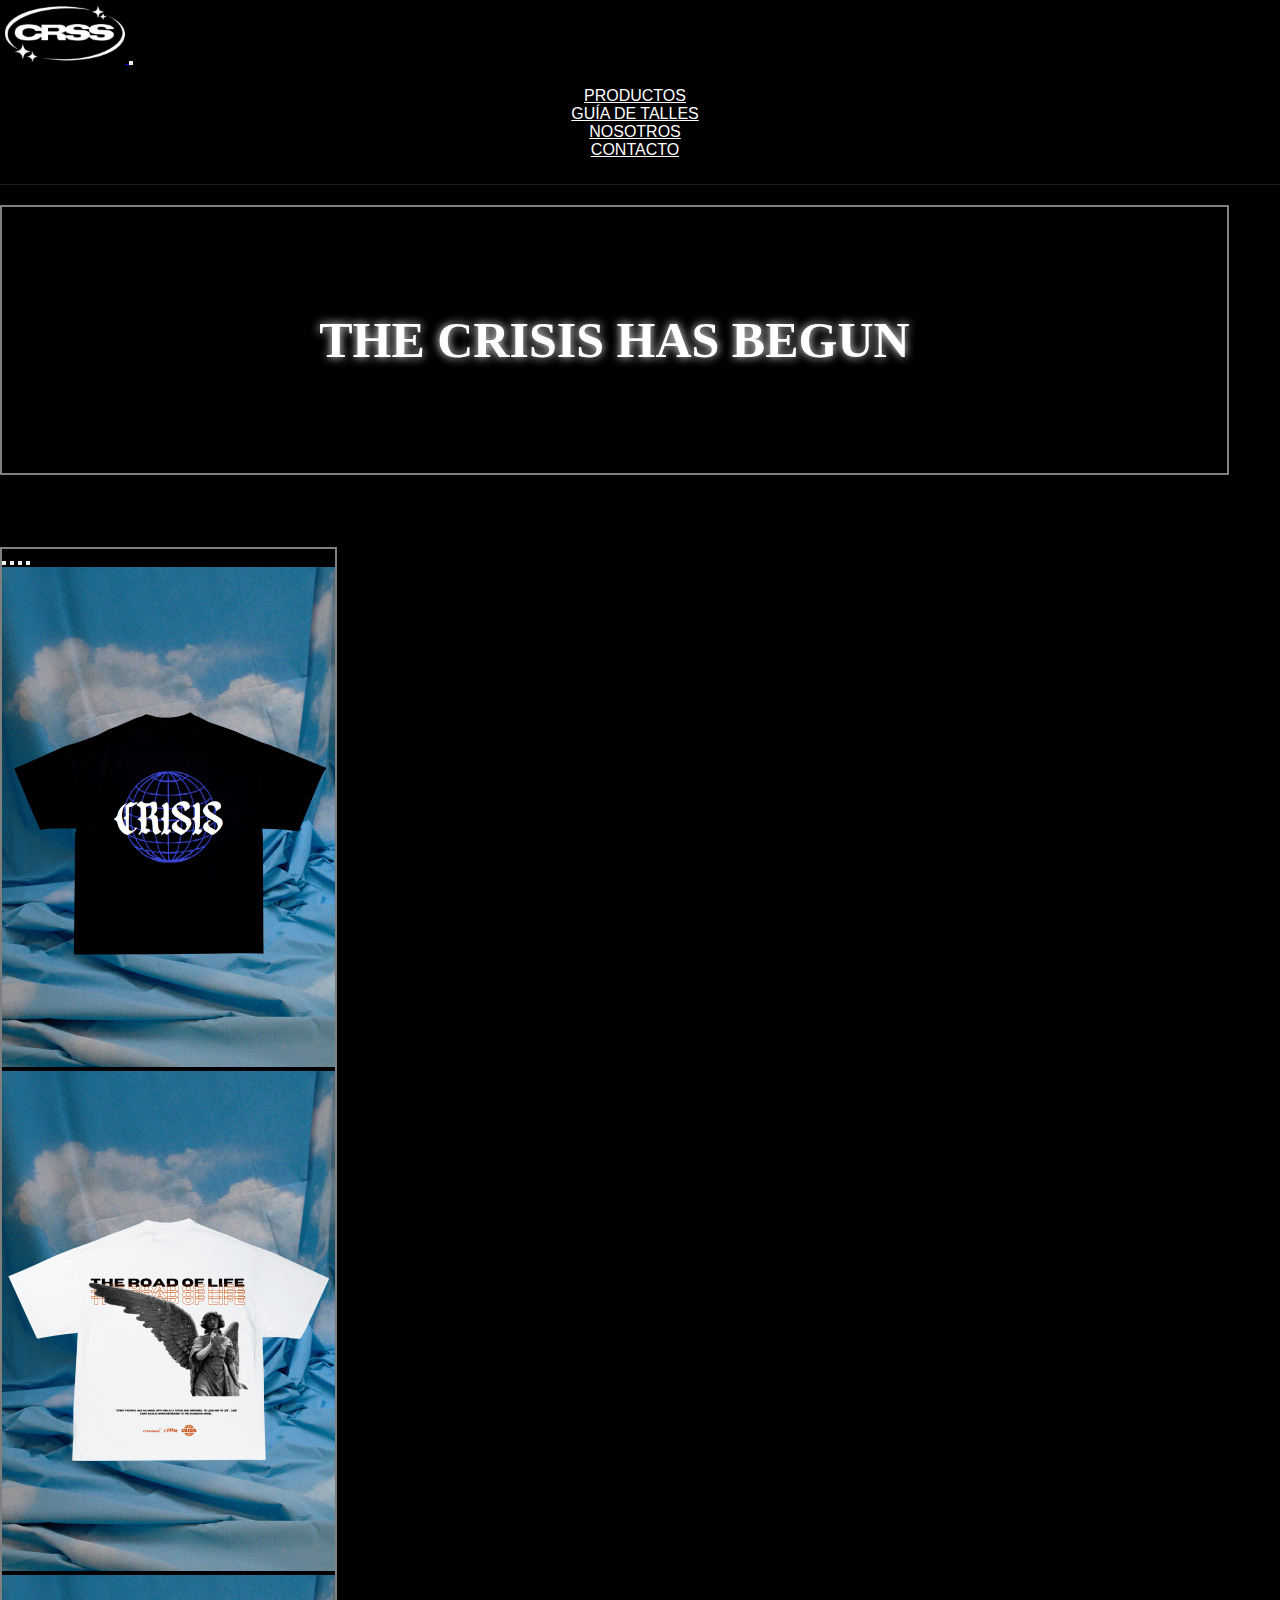
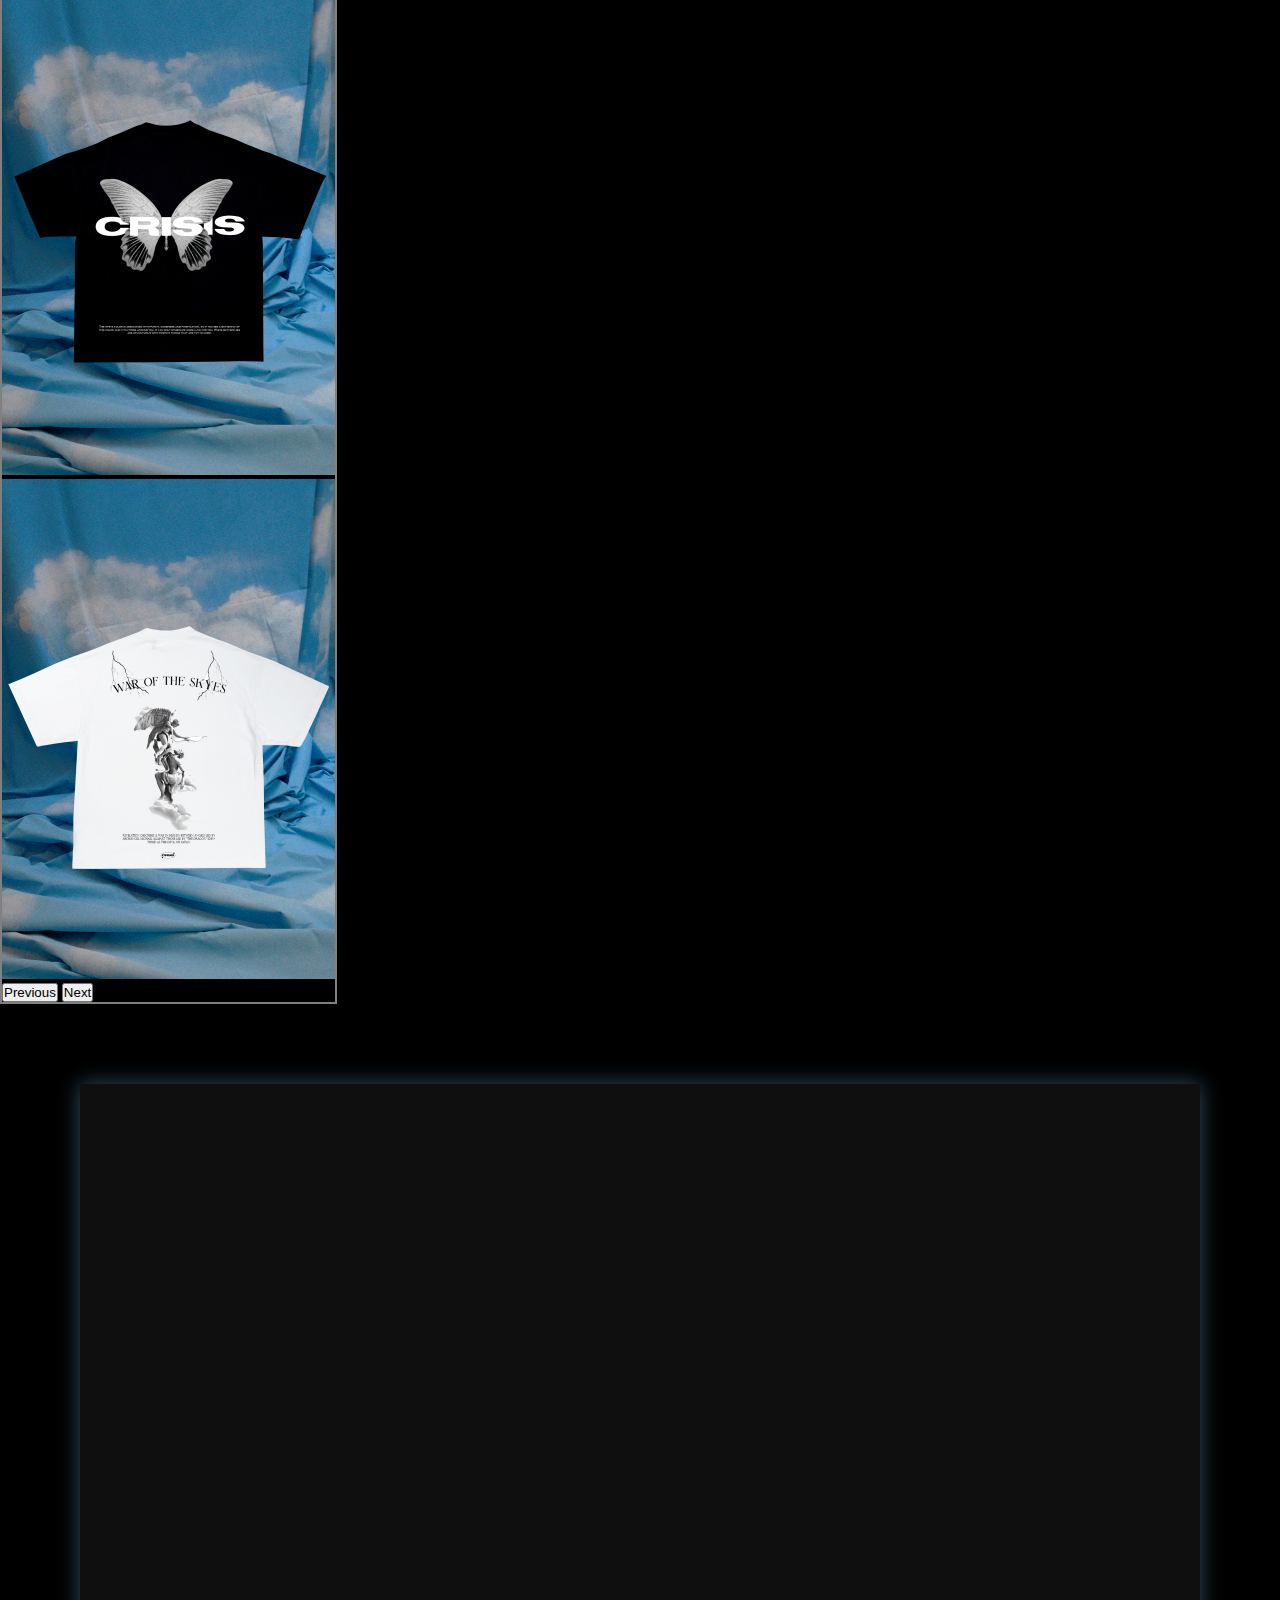
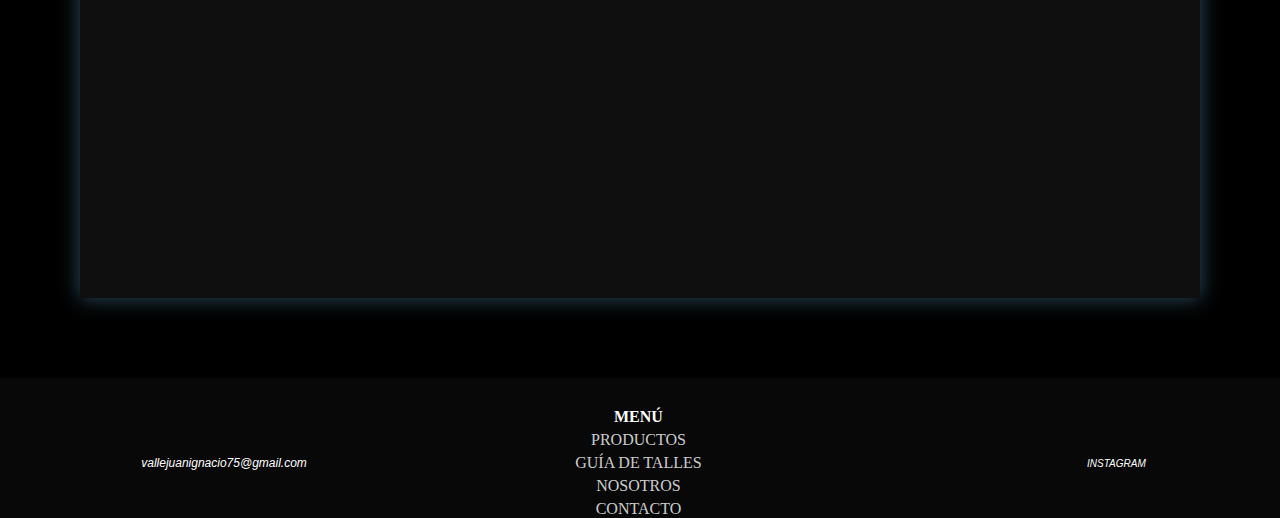
==== commit cc46bd1a: "formulario de contacto al localstorage" ====
--- a/index.html
+++ b/index.html
@@ -116,6 +116,9 @@
 
 
 
+
+	<script src="js/index.js"></script>
+
 	<script src="https://cdn.jsdelivr.net/npm/bootstrap@5.1.3/dist/js/bootstrap.bundle.min.js"
 		integrity="sha384-ka7Sk0Gln4gmtz2MlQnikT1wXgYsOg+OMhuP+IlRH9sENBO0LRn5q+8nbTov4+1p"
 		crossorigin="anonymous"></script>
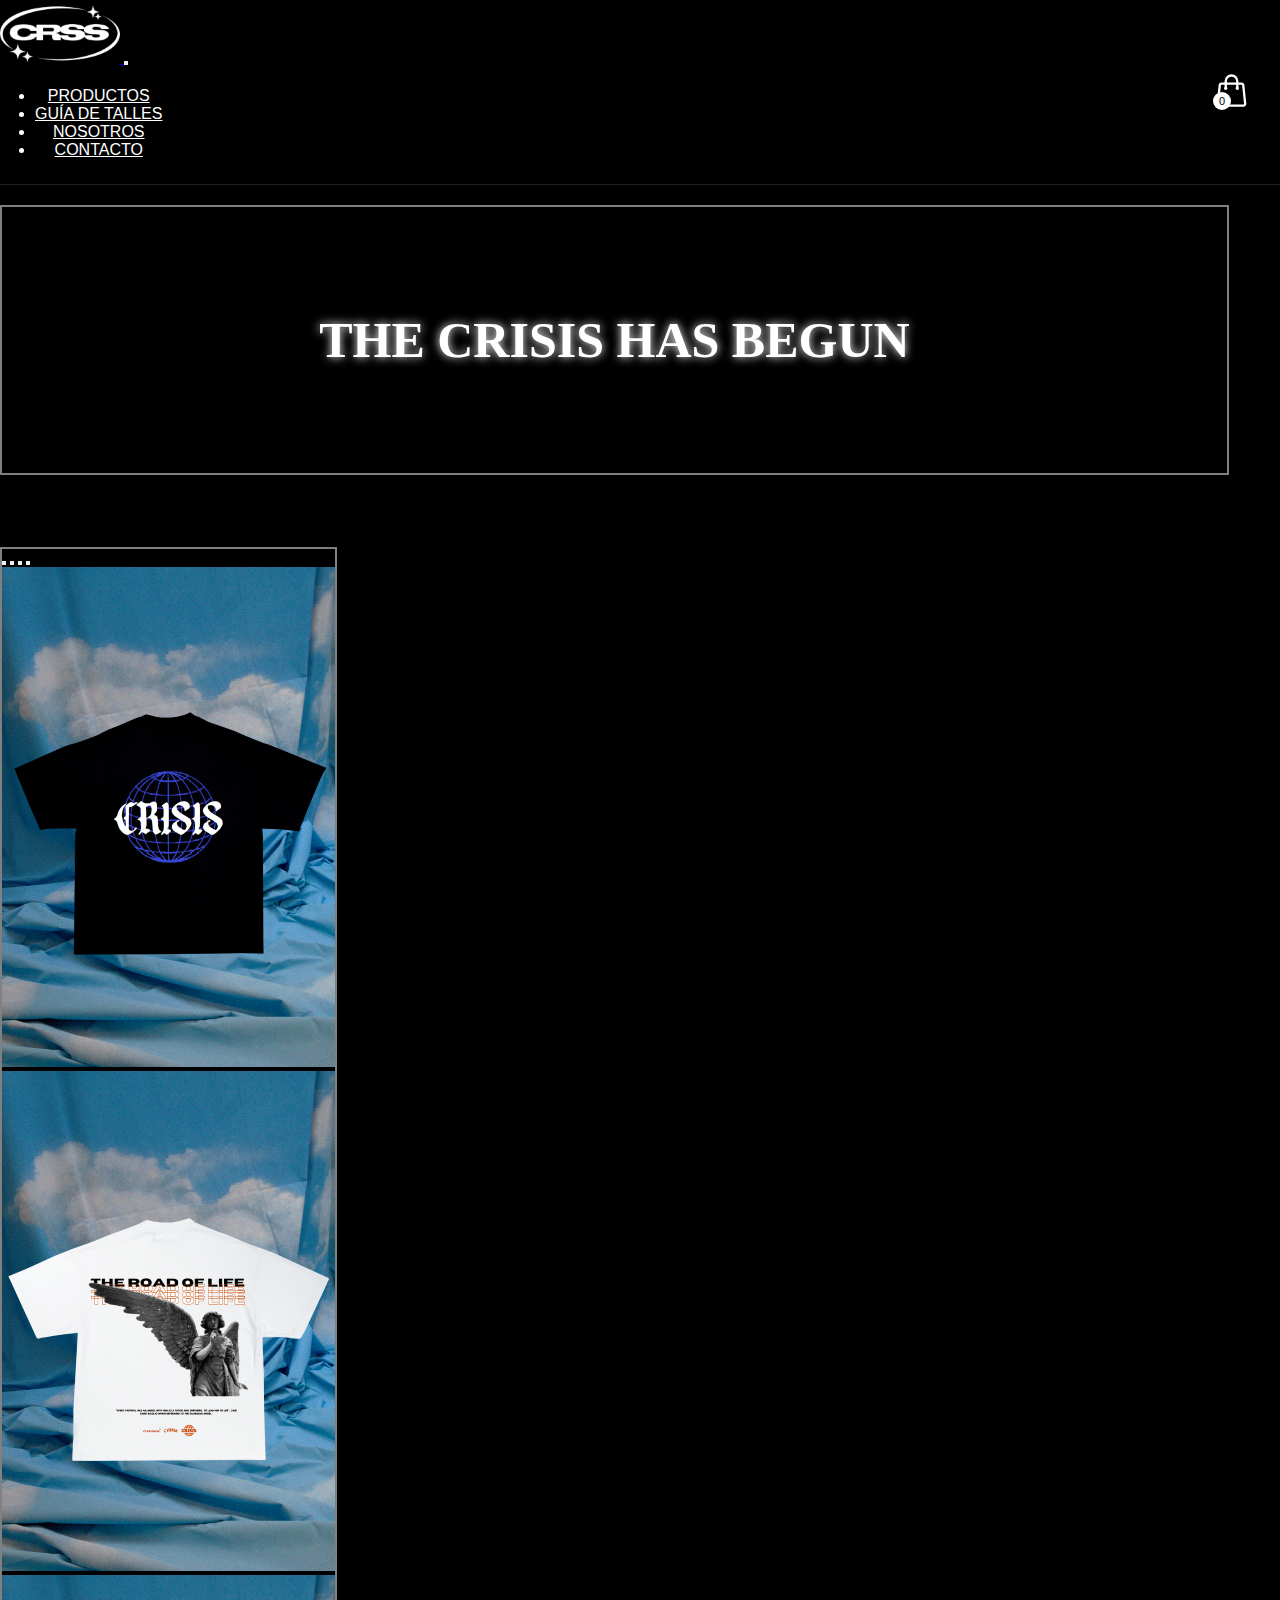
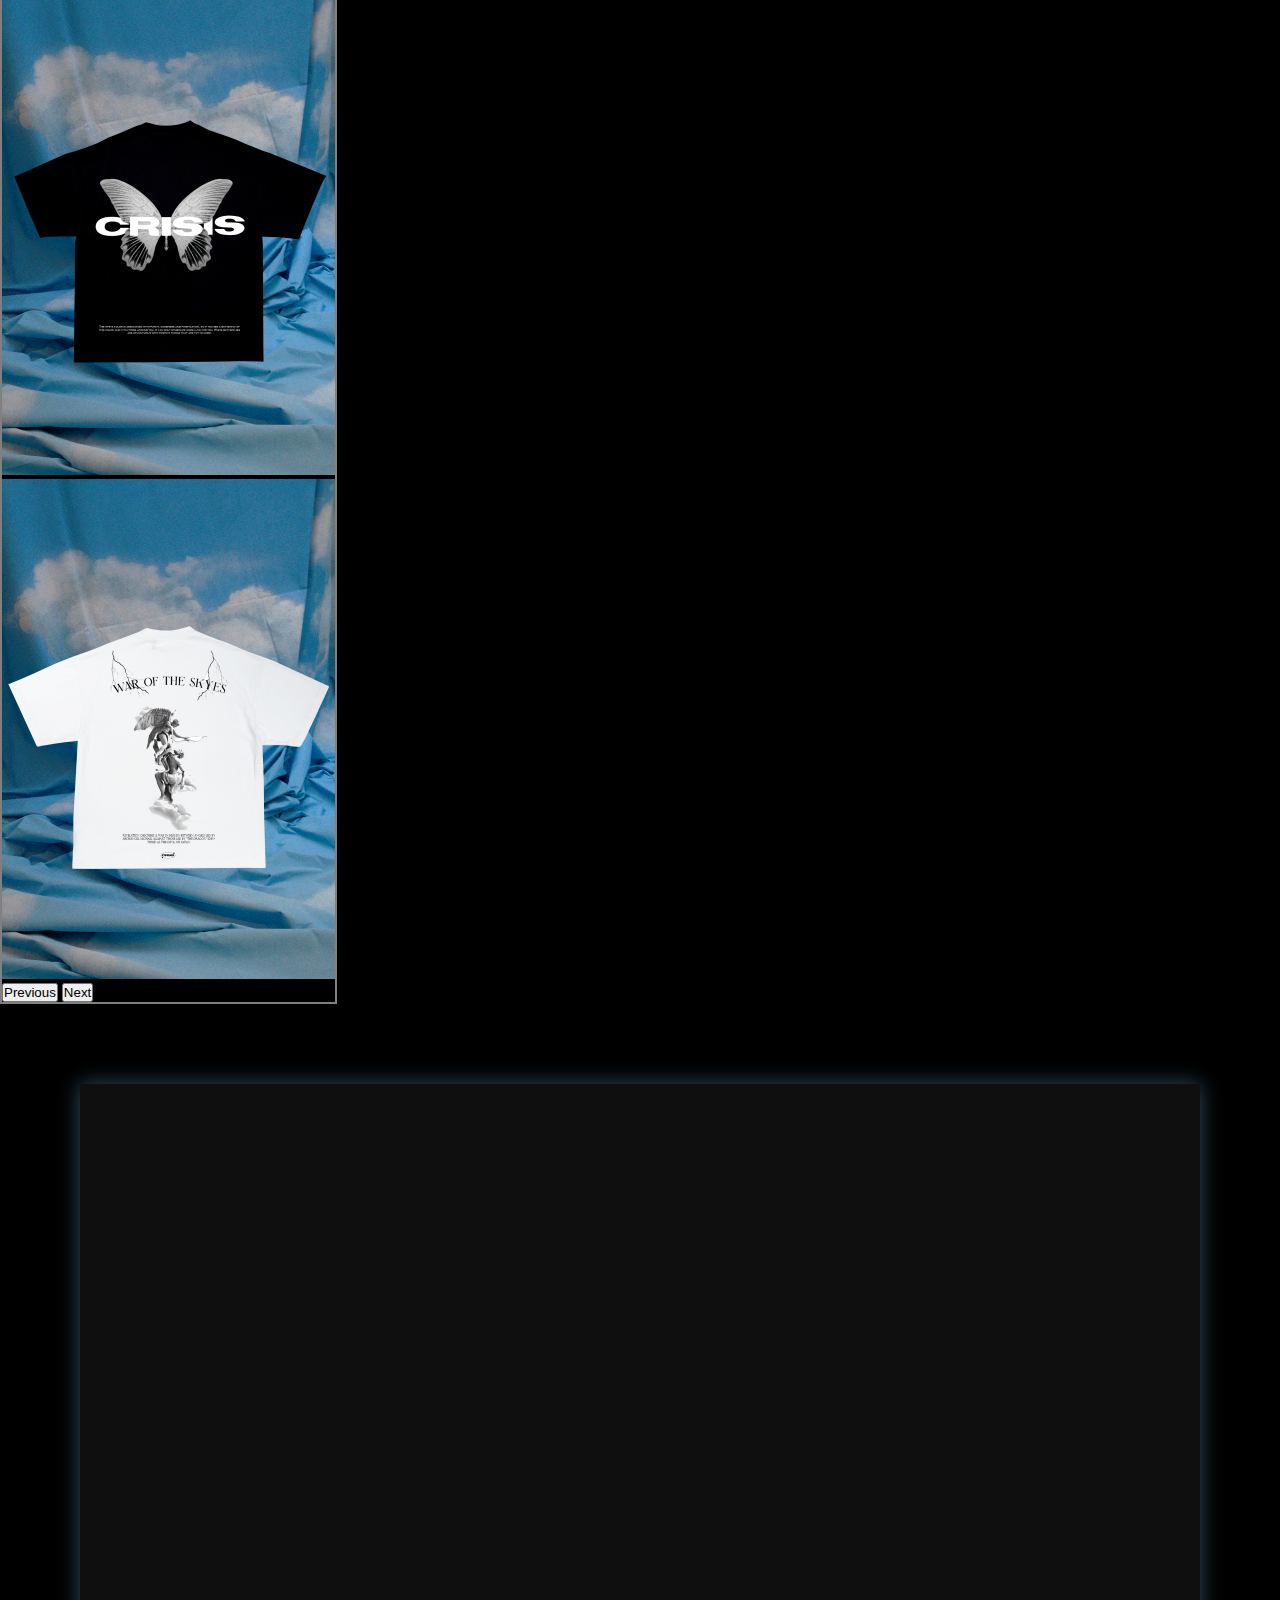
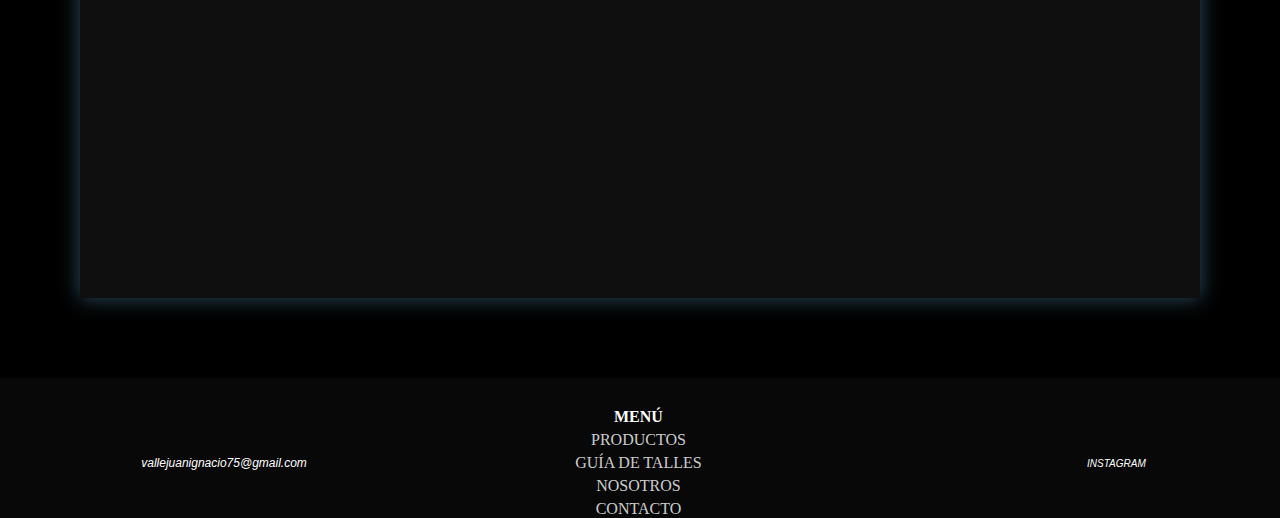
==== commit b9a1404d: "agregue carrito" ====
--- a/index.html
+++ b/index.html
@@ -15,7 +15,7 @@
 </head>
 <body>
 	<!-- inicio del menu -->
-	<nav class="navbar navbar-expand-lg navbar-dark">
+	<nav class="navbar navbar-expand-lg navbar-dark d-flex justify-content-end">
 		<div class="container-fluid">
 			<!-- icono -->
 
@@ -24,7 +24,7 @@
 			</a>
 
 			<!-- boton del menu -->
-			<button class="navbar-toggler" type="button" data-bs-toggle="collapse" data-bs-target="#menu" aria-controls="navbarSupportedContent" aria-expanded="false" aria-label="Toggle navigation">
+			<button class="navbar-toggler " type="button" data-bs-toggle="collapse" data-bs-target="#menu" aria-controls="navbarSupportedContent" aria-expanded="false" aria-label="Toggle navigation">
 				<span class="navbar-toggler-icon"></span>
 			</button>
 
@@ -48,6 +48,35 @@
 			</div>
 		</div>
 
+		<div class="container-icon-cart">
+			<svg xmlns="http://www.w3.org/2000/svg" fill="none" viewBox="0 0 24 24" stroke-width="1.5" stroke="currentColor"
+			class="icon-cart">
+				<path stroke-linecap="round" stroke-linejoin="round" d="M15.75 10.5V6a3.75 3.75 0 10-7.5 0v4.5m11.356-1.993l1.263 12c.07.665-.45 1.243-1.119 1.243H4.25a1.125 1.125 0 01-1.12-1.243l1.264-12A1.125 1.125 0 015.513 7.5h12.974c.576 0 1.059.435 1.119 1.007zM8.625 10.5a.375.375 0 11-.75 0 .375.375 0 01.75 0zm7.5 0a.375.375 0 11-.75 0 .375.375 0 01.75 0z" />
+			</svg>
+			<div class="count-products">
+				<span id="contador-productos">0</span>
+			</div>
+
+			<div class="container-cart-products hidden-cart">
+				<div class="cart-product">
+					<div class="info-cart-product">
+						<span class="cantidad-producto-carrito">1</span>
+						<p class="titulo-producto-carrito">
+							Remera "crisis in the world"
+						</p>
+						<span class="precio-producto-carrito">$9000</span>
+					</div>
+					<svg xmlns="http://www.w3.org/2000/svg" fill="none" viewBox="0 0 24 24" stroke-width="1.5" stroke="currentColor" class="icon-close">
+						<path stroke-linecap="round" stroke-linejoin="round" d="M6 18L18 6M6 6l12 12" />
+					</svg>
+					
+				</div>
+				<div class="cart-total">
+					<h3>Total:</h3>
+					<span class="total-pagar">$9500</span>
+				</div>
+			</div>
+		</div>
 	</nav>
 	<!-- fin del menu -->
 	<main class="d-flex">
--- a/estilos/estilos.css
+++ b/estilos/estilos.css
@@ -2,6 +2,7 @@
   font-family: crisis;
   src: url(../fonts/TS\ Block\ Bold.ttf);
 }
+
 * {
   margin: 0;
   padding: 0;
@@ -13,7 +14,14 @@
   border-bottom: 1px solid rgb(29, 29, 29);
   font-family: Verdana, Geneva, Tahoma, sans-serif;
   text-transform: uppercase;
-  padding: 5px;
+  padding: 5px 30px 5px 0px;
+  display: flex;
+  justify-content: space-between;
+  align-items: center;
+}
+
+.navbar-toggler{
+  margin-right: 60px;
 }
 
 .nav-link {
@@ -34,6 +42,122 @@
   background-color: black;
 }
 
+.icon-cart{
+  width: 37px;
+  height: 37px;
+  stroke: white;
+}
+
+.icon-cart:hover{
+  cursor: pointer;
+}
+
+.container-icon-cart{
+  position: relative;
+}
+
+.count-products{
+  position: absolute;
+  top: 50%;
+  right: 1;
+  background-color: rgb(255, 255, 255);
+  color: black;
+  width: 18px;
+  height:18px;
+  display: flex;
+  justify-content: center;
+  align-items: center;
+  border-radius: 50%;
+  font-size: 11px;
+}
+
+.container-cart-products{
+  font-size: 11px;
+  position: absolute;
+  top: 80px;
+  right: 0;
+  background-color: rgba(14, 13, 13, 0.986);
+  width: 400px;
+  z-index: 1;
+  font-family:Arial, Helvetica, sans-serif;
+  box-shadow: 0 8px 10px rgb(29, 29, 29);
+  border-radius: 10px;
+}
+
+.cart-product{
+  display: flex;
+  align-items: center;
+  justify-content: space-between;
+  padding: 20px;
+  border-bottom: 1px solid rgb(73, 73, 73);
+}
+
+.info-cart-product{
+  display: flex;
+  justify-content: space-between;
+  align-content: center;
+  flex: 0.9;
+  padding-top: 15px;
+}
+
+.titulo-producto-carrito{
+  font-size: 12px;
+}
+
+.precio-producto-carrito{
+  font-weight:bold;
+  font-size: 13px;
+  margin-left: 20px;
+}
+
+.cantidad-producto-carrito{
+  font-size: 12px;
+}
+
+.cart-total{
+  display: flex;
+  justify-content: center;
+  align-items: center;
+  padding: 15px;
+  gap: 15px;
+}
+
+.cart-total h3{
+  font-size: 12px;
+  font-weight: 300;
+}
+
+.total-pagar{
+  font-size: 14px;
+  font-weight: 700;
+  padding-bottom: 10px;
+}
+
+.icon-close{
+  width: 25px;
+  height: 25px;
+}
+
+.icon-close:hover{
+  stroke: grey;
+  cursor: pointer;
+}
+
+.hidden-cart{
+  display: none ;
+}
+
+@media (max-width: 991px){
+  .container-icon-cart{
+    bottom: 53px;
+  }
+
+  .navbar{
+    padding-top: 15px;
+    height: 97px;
+  }
+}
+
 @media (min-width: 960px) {
   .nav-link {
     padding-right: 45px !important;
@@ -44,6 +168,7 @@
     gap: 40px;
   }
 }
+
 @media only screen and (max-width: 620px) {
   footer {
     display: flex;
@@ -69,6 +194,7 @@
 }
 body {
   background-color: black;
+  color: white;
 }
 
 main {
@@ -194,47 +320,97 @@
 }
 
 /* seccion:productos */
-.gallery-container {
-  margin-bottom: 60px;
+
+.products{
+  max-width: 100%;
+}
+
+.container-items{
+  padding: 80px;
   display: grid;
-  grid-template-columns: repeat(1, 333px);
-  grid-template-rows: repeat(4, 500px);
-  padding: 40px;
-  grid-gap: 70px;
+  grid-template-columns: repeat(4, 333px );
   justify-content: center;
-}
-.gallery-container .gallery-item .produ {
-  width: 100%;
-  height: 100%;
-  object-fit: cover;
-  transition: all 0.9s;
-}
-.gallery-container .gallery-item h5 {
-  color: white;
-  font-size: 17px;
-  font-family: Arial, Helvetica, sans-serif;
-  padding-top: 10px;
-  padding-bottom: 10px;
-}
-.gallery-container .gallery-item .produ:hover {
-  transform: scale(1.05);
-  box-shadow: 0 0 5px black;
-  margin-bottom: 10px;
-  box-shadow: 0 0 20px 0 rgb(46, 79, 95);
-}
-
-@media only screen and (min-width: 910px) {
-  .gallery-container {
+  gap: 80px;
+}
+
+.item {
+  border-radius: 10px;
+}
+
+.item:hover{
+  box-shadow: 0 10px 20px rgb(41, 41, 41) ;
+}
+
+.item img{
+  border-radius: 10px 10px 0 0;
+  transition: all .5s;
+}
+
+.item figure{
+  overflow: hidden;
+}
+
+.item:hover img {
+  transform: scale(1.1);
+}
+
+.info-product{
+  padding: 15px 30px;
+  line-height: 2;
+  display: flex;
+  flex-direction: column;
+  gap: 10px;
+}
+
+.info-product h2{
+  color: white;
+  font-family:Arial, Helvetica, sans-serif;
+  font-size: 15px;
+  text-transform: uppercase;
+}
+
+.price{
+  color: white;
+  font-size: 18px;
+  font-weight: 500;
+}
+
+.info-product button{
+  border: none;
+  background: none;
+  background-color: rgba(255, 255, 255, 0.13);
+  color: rgba(255, 255, 255, 0.801);
+  padding: 15px 10px;
+  cursor: pointer;
+}
+
+@media (max-width: 1650px){
+  .container-items{
+    display: grid;
+    grid-template-columns: repeat(3, 333px);
+  }
+}
+
+@media (max-width: 1270px){
+  .container-items{
+    display: grid;
     grid-template-columns: repeat(2, 333px);
-    grid-template-rows: repeat(2, 500px);
-  }
-}
-@media only screen and (min-width: 1600px) {
-  .gallery-container {
-    grid-template-columns: repeat(4, 333px);
-    padding-top: 100px;
-  }
-}
+  }
+}
+
+@media (max-width: 900px){
+  .container-items{
+    display: grid;
+    grid-template-columns: repeat(1, 0.8fr);
+  }
+  .item img{
+    width: 100%;
+  }
+}
+
+/* seccion:guia de talles */
+
+
 .titulo-talles {
   color: white;
   text-align: center;
